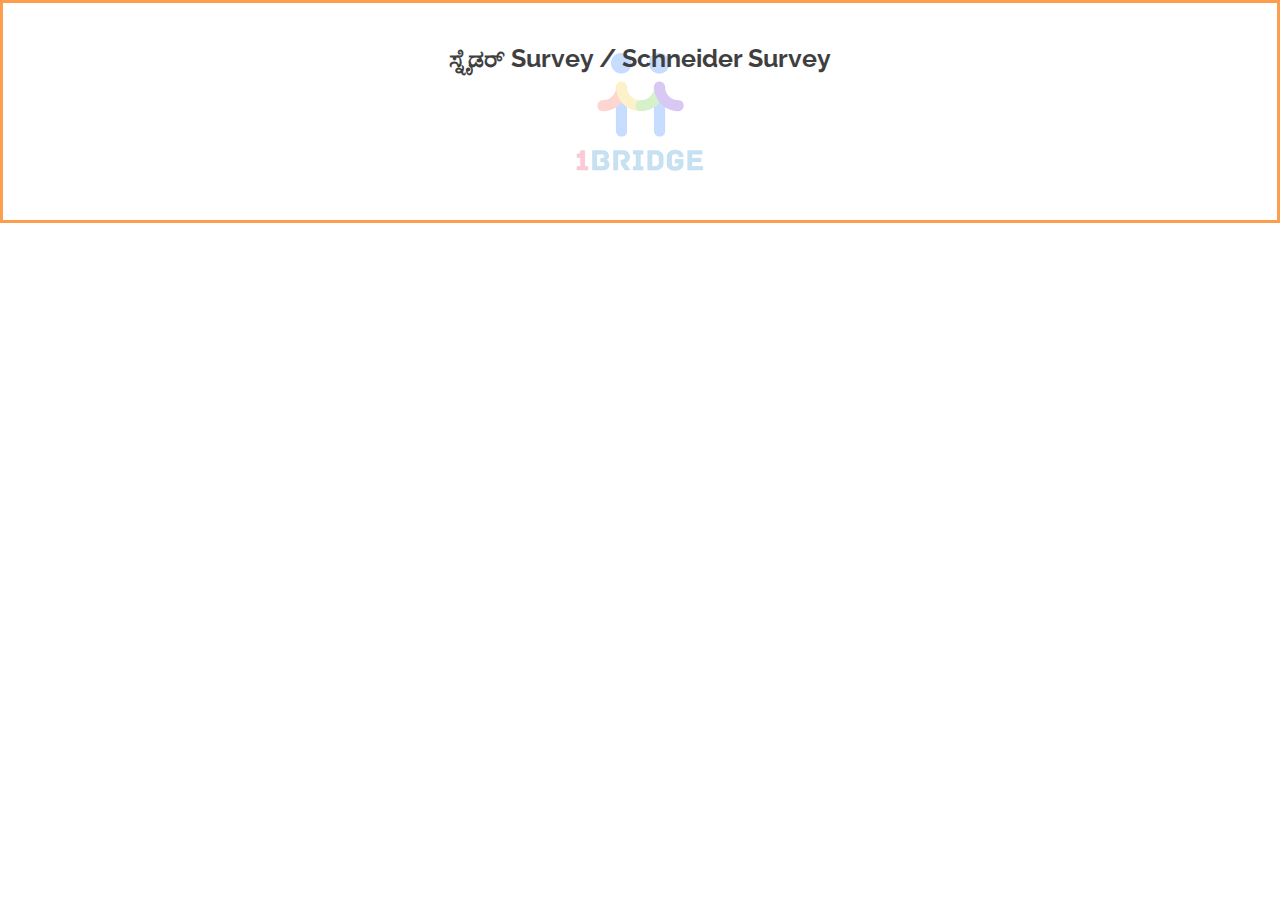
==== academy3.html @ 53197778 "added schneider training part" ====
<!doctype html>
<html>
   <head>
      <meta charset="UTF-8">
      <meta name="viewport" content="width=device-width, height=device-height, initial-scale=1.0, user-scalable=no">
      <meta name="apple-mobile-web-app-capable" content="yes" />
      <link href="https://fonts.googleapis.com/css?family=Playfair+Display:400,700,400italic,700italic%7CRaleway:300,500,800%7CSource+Sans+Pro:100,300,400,600,700,900%7CRoboto+Slab:300,400,700" rel="stylesheet" type="text/css" />
      <!-- Styles -->
      <link rel="stylesheet" href="css/slides.css" name="main-styles">
      <link href="https://calendly.com/assets/external/widget.css" rel="stylesheet">
      <!-- Scripts -->
      <script src="https://code.jquery.com/jquery-2.2.4.min.js" integrity="sha256-BbhdlvQf/xTY9gja0Dq3HiwQF8LaCRTXxZKRutelT44=" crossorigin="anonymous"></script>
      <script src="js/plugins.js" type="text/javascript" name="plugins"></script>
      <script src="js/slides.js" type="text/javascript" name="main-scripts"></script>
      <script src="https://calendly.com/assets/external/widget.js" type="text/javascript"></script>

      <!-- Page title -->
      <title>1Bridge</title>
   </head>
   <body>
      <a href="academy4.html">
         <div class="menu-block" style="background-image:url('assets/img/1bridge_logo.png');background-repeat: no-repeat; background-size: 170px; background-position: center;position: relative;border:3px; border-style:solid; border-color:#fd7e14; padding: 0em;">
            <div style="background-color: white;opacity: 0.7;position: absolute;top: 0px;bottom: 0px;left: 0px; right: 0px;"></div>
            <div style="color: black;font-style: bold;position: absolute;top: 0px;bottom: 0px;left: 0px; right: 0px;">
               <h3 style="text-align: center; margin-top: 40px; margin-left: 20px;margin-right: 20px;"><strong>ಸ್ನೈಡರ್ Survey / Schneider Survey</strong></h3>
            </div>
         </div>
      </a>
       <script type="text/javascript">
         function addHeights() {
            let w = window.innerHeight;
            let height = Math.floor(w/4)-8;
            $(".menu-block").height(height)
         }
         addHeights();
         $(window).resize(addHeights);
       </script>
   </body>
</html>
---- css/slides.css ----
.raleway {
  font-family:'Raleway', sans-serif !important;
}
.sourceSans {
  font-family:'Source Sans Pro', sans-serif !important;
}
.playfair {
  font-family:'Playfair Display', serif !important;
}
.georgia {
  font-family:'Georgia', serif !important;
}

.roboto {
  font-family:'Roboto Slab', sans-serif !important;
}

 /* RESET */
html,body,div,span,applet,object,iframe,h1,h2,h3,h4,h5,h6,p,blockquote,pre,a,abbr,acronym,address,big,cite,code,del,dfn,em,img,ins,kbd,q,s,samp,small,strike,strong,sub,sup,tt,var,b,u,i,center,dl,dt,dd,ol,ul,li,fieldset,form,label,legend,table,caption,tbody,tfoot,thead,tr,th,td,article,aside,canvas,details,embed,figure,figcaption,footer,header,hgroup,menu,nav,output,ruby,section,summary,time,mark,audio,video{border:0;vertical-align:baseline;margin:0;padding:0}article,aside,details,figcaption,figure,footer,header,hgroup,menu,nav,section{display:block}ol,ul,li{list-style:none}blockquote,q{quotes:none}blockquote:before,blockquote:after,q:before,q:after{content:none}table{border-collapse:collapse;border-spacing:0}b,strong{font-weight:700}html{position:static!important;top:0!important;box-sizing:border-box;}*,*:before,*:after{box-sizing:inherit;}

html{
  margin:0;
  padding:0;
  overflow: hidden;
  -webkit-backface-visibility: hidden;
}

body{
  position: absolute;
  width:100%;
  height:100%;
}

html, body {
	max-width:100%;
	overflow-x:hidden;
  -webkit-tap-highlight-color:rgba(0,0,0,0);
  -webkit-tap-highlight-color:transparent;
}

html.scrollable, 
html.scrollable body {
  overflow-y:auto;
  -webkit-overflow-scrolling: touch;
}

.table {
  display:table;
  width:100%;
  height:100%;
}

.cell {
  display:table-cell;
  text-align:center;
  vertical-align:middle;  
}

a {
  cursor:pointer;
}





/***
 *      __  __              
 *     |  \/  |     ( )      
 *     | \  / | __ _ _ _ __  
 *     | |\/| |/ _` | | '_ \ 
 *     | |  | | (_| | | | | |
 *     |_|  |_|\__,_|_|_| |_|
 *                           
 *                           
 */
.slides {
  color:#fff;
  fill:#fff;
  font-family:"Raleway";
  background:#111;
  
  -webkit-font-smoothing:antialiased;
  -webkit-user-select:none;
  -moz-user-select:none;
  -ms-user-select:none;
  user-select:none;
  
  text-rendering:optimizeSpeed;
  
  -webkit-transition:0.15s;
  transition:0.15s;
}

.safari.retina .slides {
  -webkit-font-smoothing:subpixel-antialiased;
}

.slides.bodyWhite {
  background:#fff;
}

a:hover {
  -webkit-transition:0.15s;
  transition:0.15s;
}

img {
   max-width:100%;
   display:inline-block;
}

img.rounded { border-radius:3px; }
 
svg {
  -webkit-transition:0.15s;
  transition:0.15s;
}

.slide.whiteSlide svg {
   fill:#303030;
}

.svgContainer,
.embedContainer {
  position:relative;
  width:100%;
  height:0;
  padding:0;
}

.svgContainer svg.scale,
.embedContainer .scale {
  position: absolute; 
  height: 100%; 
  width: 100%; 
  left: 0; 
  top: 0;
}


.strike {
    position: relative;
    display: inline-block;
}
.strike::before {
    content: '';
    border-bottom: 5px solid orange;
    width: 100%;
    position: absolute;
    right: 0;
    top: 50%;
}



.background video::-webkit-media-controls {
  display:none !important;
}

.scroll-x { overflow-x:scroll;}
.scroll-y { overflow-y:scroll;}
.scrollHidden { overflow:hidden;}

.light, .uppercase.light { font-weight:100 !important;}
.normal, .uppercase.normal { font-weight:normal !important;}
.italic { font-style:italic !important;}
.bold { font-weight:bold !important;}
.semiBold { font-weight:500 !important;}
.ultraBold, .uppercase.ultraBold { font-weight:900 !important;}

.top { vertical-align:top !important;}
.left { text-align:left !important;}
.right { text-align:right !important;}
.center { text-align:center !important;}
.middle { vertical-align:middle !important;}
.bottom { vertical-align:bottom !important;}

.block { display:block !important;}
.inlineBlock { display:inline-block !important;}
.inline { display:inline !important;}
.relative { position:relative !important;}
.absolute { position:absolute !important;}
.fixed { position:fixed !important;}
.wide { width:100% !important;}
.nowrap { white-space:nowrap;}

.crop { margin:0 !important;}
.cropBottom { margin-bottom:0 !important;}
.cropTop { margin-top:0 !important;}
.cropLeft, .trim { margin-left:0 !important;}
.cropRight, .trim { margin-right:0 !important;}

.opacity-0 { opacity:0.1 !important;}
.opacity-1 { opacity:0.1 !important;}
.opacity-2 { opacity:0.2 !important;}
.opacity-3 { opacity:0.3 !important;}
.opacity-4 { opacity:0.4 !important;}
.opacity-5 { opacity:0.5 !important;}
.opacity-6 { opacity:0.6 !important;}
.opacity-7 { opacity:0.7 !important;}
.opacity-8 { opacity:0.8 !important;}
.opacity-9 { opacity:0.9 !important;}
.opaque { opacity:1 !important;}

.height-0 { height:0 !important;}
.height-1 { height:10vh !important;}
.height-2 { height:20vh !important;}
.height-3 { height:30vh !important;}
.height-4 { height:40vh !important;}
.height-5 { height:50vh !important;}
.height-6 { height:60vh !important;}
.height-7 { height:70vh !important;}
.height-8 { height:80vh !important;}
.height-9 { height:90vh !important;}
.height-10 { height:100vh !important;}

.padding-top-0 { padding-top:0px !important;}          .padding-right-0 { padding-right:10px !important;}
.padding-top-1 { padding-top:10px !important;}         .padding-right-1 { padding-right:10px !important;}
.padding-top-2 { padding-top:20px !important;}         .padding-right-2 { padding-right:20px !important;}
.padding-top-3 { padding-top:30px !important;}         .padding-right-3 { padding-right:30px !important;}
.padding-top-4 { padding-top:40px !important;}         .padding-right-4 { padding-right:40px !important;}
.padding-top-5 { padding-top:50px !important;}         .padding-right-5 { padding-right:50px !important;}
.padding-top-6 { padding-top:60px !important;}         .padding-right-6 { padding-right:60px !important;}
.padding-top-7 { padding-top:70px !important;}         .padding-right-7 { padding-right:70px !important;}
.padding-top-8 { padding-top:80px !important;}         .padding-right-8 { padding-right:80px !important;}
.padding-top-9 { padding-top:90px !important;}         .padding-right-9 { padding-right:90px !important;}
.padding-top-10 { padding-top:100px !important;}       .padding-right-10 { padding-right:100px !important;}

.padding-bottom-0 { padding-bottom:10px !important;}   .padding-left-0 { padding-left:0px !important;}
.padding-bottom-1 { padding-bottom:10px !important;}   .padding-left-1 { padding-left:10px !important;}
.padding-bottom-2 { padding-bottom:20px !important;}   .padding-left-2 { padding-left:20px !important;}
.padding-bottom-3 { padding-bottom:30px !important;}   .padding-left-3 { padding-left:30px !important;}
.padding-bottom-4 { padding-bottom:40px !important;}   .padding-left-4 { padding-left:40px !important;}
.padding-bottom-5 { padding-bottom:50px !important;}   .padding-left-5 { padding-left:50px !important;}
.padding-bottom-6 { padding-bottom:60px !important;}   .padding-left-6 { padding-left:60px !important;}
.padding-bottom-7 { padding-bottom:70px !important;}   .padding-left-7 { padding-left:70px !important;}
.padding-bottom-8 { padding-bottom:80px !important;}   .padding-left-8 { padding-left:80px !important;}
.padding-bottom-9 { padding-bottom:90px !important;}   .padding-left-9 { padding-left:90px !important;}
.padding-bottom-10 { padding-bottom:100px !important;} .padding-left-10 { padding-left:100px !important;}

.margin-top-0 { margin-top:0px !important;}            .margin-right-0 { margin-right:10px !important;}
.margin-top-1 { margin-top:10px !important;}           .margin-right-1 { margin-right:10px !important;}
.margin-top-2 { margin-top:20px !important;}           .margin-right-2 { margin-right:20px !important;}
.margin-top-3 { margin-top:30px !important;}           .margin-right-3 { margin-right:30px !important;}
.margin-top-4 { margin-top:40px !important;}           .margin-right-4 { margin-right:40px !important;}
.margin-top-5 { margin-top:50px !important;}           .margin-right-5 { margin-right:50px !important;}
.margin-top-6 { margin-top:60px !important;}           .margin-right-6 { margin-right:60px !important;}
.margin-top-7 { margin-top:70px !important;}           .margin-right-7 { margin-right:70px !important;}
.margin-top-8 { margin-top:80px !important;}           .margin-right-8 { margin-right:80px !important;}
.margin-top-9 { margin-top:90px !important;}           .margin-right-9 { margin-right:90px !important;}
.margin-top-10 { margin-top:100px !important;}         .margin-right-10 { margin-right:100px !important;} 

.margin-bottom-0 { margin-bottom:10px !important;}     .margin-left-0 { margin-left:0px !important;}
.margin-bottom-1 { margin-bottom:10px !important;}     .margin-left-1 { margin-left:10px !important;}
.margin-bottom-2 { margin-bottom:20px !important;}     .margin-left-2 { margin-left:20px !important;}
.margin-bottom-3 { margin-bottom:30px !important;}     .margin-left-3 { margin-left:30px !important;}
.margin-bottom-4 { margin-bottom:40px !important;}     .margin-left-4 { margin-left:40px !important;}
.margin-bottom-5 { margin-bottom:50px !important;}     .margin-left-5 { margin-left:50px !important;}
.margin-bottom-6 { margin-bottom:60px !important;}     .margin-left-6 { margin-left:60px !important;}
.margin-bottom-7 { margin-bottom:70px !important;}     .margin-left-7 { margin-left:70px !important;}
.margin-bottom-8 { margin-bottom:80px !important;}     .margin-left-8 { margin-left:80px !important;}
.margin-bottom-9 { margin-bottom:90px !important;}     .margin-left-9 { margin-left:90px !important;}
.margin-bottom-10 { margin-bottom:100px !important;}   .margin-left-10 { margin-left:100px !important;}

.space { padding:0 20px;}
.pointer { cursor:pointer;}
.disableClick { pointer-events:none; }
.cover { background-size:cover !important;}
.noSelect,.noSelect * { -webkit-touch-callout:none!important; -webkit-user-select:none!important; -khtml-user-select:none!important; -moz-user-select:none!important; -ms-user-select:none!important; user-select:none!important;}
.selectable,.selectable * { -webkit-touch-callout:auto!important; -webkit-user-select:auto!important; -khtml-user-select:auto!important; -moz-user-select:auto!important; -ms-user-select:auto!important; user-select:auto!important;}
.clearBoth:after { content: ""; clear: both; display: table;}


/* typography */
a {
  color:inherit;  
  text-decoration:none;
  -webkit-transition:0.35s;
  transition:0.35s;
}

a:hover {
  opacity:0.75;
}

h1, 
.h1 {
  font-family:"Roboto Slab", sans-serif;
  font-size:100px;
  line-height:1.05;  
  letter-spacing: normal;
  font-weight:400;
	margin-bottom:18px;
  margin-left:-0.05em;
}

h1.mega,
.h1.mega {
  font-size:160px;
  margin-bottom:50px;
	letter-spacing: -0.025em;
}

h1.huge,
.h1.huge {
  font-size:120px;
  margin-bottom:80px;
  padding-bottom: 20px;
  letter-spacing:normal;
}

h1.small, 
.h1.small {
  font-size:60px;  
}

h1.micro, 
.h1.micro {
  font-size:40px;  
}

h2, 
.h2 {
  font-size:35px;
  text-transform:uppercase;
  line-height:1.17;
  letter-spacing:0.2em;
  font-weight:700;
  margin-bottom:20px;
}

h2.small, 
.h2.small {
  font-size:23px;
}

h2.micro, 
.h2.micro {
  font-size:19px;
}

h2.huge, 
.h2.huge {
  font-size:45px;
}

h3, 
.h3 {
  font-size:25px;
  font-family:"Raleway";
  margin-bottom:10px;
  font-weight:600;
  margin-left:-0.01em;
}

h3.large, 
.h3.large {
  font-size:32px;
}

h3.little, 
.h3.little {
  font-size:22px;
}

h3.small, 
.h3.small {
  font-size:19px;
}

h3.micro, 
.h3.micro {
  font-size:16px;
}

h3 + h1, 
.h3 + .h1 {
   margin-top:30px  
}

h3.uppercase, 
.h3.uppercase {
  font-size:19px;
}

h3.small.uppercase, 
.h3.small.uppercase {
   font-size:13px;
}

h1 + h3, 
.h1 + .h3 {
  margin-top:45px;  
}

h4, 
.h4 {
  font-size:22px;
  font-family:"Raleway";
  margin-bottom:10px;
  font-weight:600;
}

h4.micro, 
.h4.micro {
  font-size:12px;
}

h5, 
.h5 {
  font-size:19px;
  font-family:"Raleway";
  font-weight:600;
  margin-bottom:3px;
}

h4.small, 
.h4.small {
  font-size:17px;
  margin-bottom:0.5em;
}

h5.small, 
.h5.small {
  font-size:14px;
  margin-bottom:0.5em;
}

p {
  font-family:'Source Sans Pro', sans-serif;
  font-size:26px;
  line-height:1.385;
  margin-bottom:30px;
  opacity:0.8;
}

p.hero {
  font-size:36px;
  line-height:1.2;
  letter-spacing:-1px;
  font-weight:100;
}

p.large {
   font-size:30px;
   line-height:1.25;
   letter-spacing:-1px;
   font-weight:400;  
}

p.small {
  font-size:22px;
  line-height:1.22727273;
  margin-bottom:20px;
}

p.tiny {
  font-size:17px;
  line-height:1.29441;
  letter-spacing:0.5px;
  margin-bottom:20px;
}

p.micro,
p.mirco /* sorry folks */ {
  font-size:14px;
  line-height:1.22727273;
  margin-bottom:20px;
  margin-top:2px;
  text-align:right;
}

p:not(.hero) + p {
  margin-top:-20px;
}

p + h2,
p + .h2 {
  margin-top:60px;
}

small {
  font-size:17px;
  line-height:1.3;  
}

small.small {
   font-size:14px;
   line-height:1.28;
}

.uppercase {
  text-transform:uppercase !important;
  letter-spacing:0.15em !important;
  text-indent:0.1em !important; /* neat */
  font-weight:600 !important;
}

@media screen and (max-width:767px) {
  
  h1,
  .h1 { 
    font-size:50px;
  }
  
  h1.mega, 
  .h1.mega {
    font-size:70px;
  }
  
  h1.huge, 
  .h1.huge {
    font-size:60px;
  }
  
  h1.small,
  .h1.small {
    font-size:40px;
  }
  
  .mobileCrop { margin:0 !important;}
  .mobileCropBottom { margin-bottom:0 !important;}
  .mobileCropTop { margin-top:0 !important;}
  .mobileCropLeft { margin-left:0 !important;}
  .mobileCropRight { margin-right:0 !important;}
}


@media screen and (max-width:320px) {
  h1.huge, 
  .h1.huge {
    font-size:50px;
  }
}


/* buttons */
.button {
  font-family:"Source Sans Pro";
  display:inline-block;
  border-radius:3px;
  padding:12px 22px;
  color:#fff;
  border:none;
  outline:none;
  text-decoration:none;
  background:#303030;
  font-size:22px;
  font-weight:500;
  vertical-align:top;
  cursor:pointer;
  overflow:hidden;
  -webkit-backface-visibility: hidden;
  position:relative;
  white-space:nowrap;
  -webkit-transform:translate3d(0, 0, 0);
  transform:translate3d(0, 0, 0);
  -webkit-box-shadow:inset 0 -100px 0 rgba(41,41,41,0);
  box-shadow:inset 0 -100px 0 rgba(41,41,41,0);
  -webkit-appearance:none;
  margin-bottom:20px;
  
  -webkit-user-select:none !important;
  -moz-user-select:none !important;
  -ms-user-select:none !important;
  user-select:none !important;  
  
  -webkit-transition:0.25s;
  transition:0.25s;
}

.slide .button {
  margin-left:7px;
  margin-right:7px;
}


  .button.small {
    font-size:20px;
  }
  
  .button.empty {
    padding:0 !important;
    border-radius:0 !important;
    background-color:transparent !important;
    font-size:0 !important;
    margin:0;
  }
  
  .button.hollow {
    padding:0 !important;
    border-radius:0 !important;
    background-color:transparent !important;
    font-size:0 !important;
  }
  
  .button.shade:after {
    content:"";
    position:absolute;
    top:0;
    left:0;
    width:100%;
    height:100%;
    background:#292929;
    opacity:0;
    -webkit-transition:0.25s;
    transition:0.25s;
  }
  .button.shade:hover:after {
    opacity:0.15;
  }
  .button.shade:active:after {
    opacity:0.2;
  }
  
  .slide.whiteSlide .button.white {
    -webkit-box-shadow: 0 0 0 1px rgba(41,41,41,0.2) inset, inset 0 -100px 0 rgba(41,41,41,0);
    box-shadow: 0 0 0 1px rgba(41,41,41,0.2) inset, inset 0 -100px 0 rgba(41,41,41,0);
  }
  
  .slide.whiteSlide .button.white:hover {
    -webkit-box-shadow: 0 0 0 1px rgba(41,41,41,0) inset, inset 0 -100px 0 rgba(41, 41, 41, 0.06), 0 4px 6px 0 rgba(0, 0, 0, 0.1),0 1px 10px 0 rgba(0, 0, 0, 0.06),0 2px 4px -1px rgba(0, 0, 0, 0.18);
    box-shadow: 0 0 0 1px rgba(41,41,41,0) inset, inset 0 -100px 0 rgba(41, 41, 41, 0.06), 0 4px 6px 0 rgba(0, 0, 0, 0.1),0 1px 10px 0 rgba(0, 0, 0, 0.06),0 2px 4px -1px rgba(0, 0, 0, 0.18);
  }
  

.button:hover {
  -webkit-transition:0.25s !important;
  transition:0.25s !important;
  opacity:1;
  -webkit-box-shadow:inset 0 -100px 0 rgba(41,41,41,0.15), 0 4px 6px 0 rgba(0,0,0,.1),0 1px 10px 0 rgba(0,0,0,.1),0 2px 4px -1px rgba(0,0,0,.1);
  box-shadow:inset 0 -100px 0 rgba(41,41,41,0.15), 0 4px 6px 0 rgba(0,0,0,.1),0 1px 10px 0 rgba(0,0,0,.1),0 2px 4px -1px rgba(0,0,0,.1);
}

.button:active {
  transition:-webkit-transform 0.25s, opacity 0.25s, position 0s !important;
  -webkit-transition:-webkit-transform 0.25s, opacity 0.25s, top 0.25s !important;
  -webkit-box-shadow:inset 0 -100px 0 rgba(0,0,0,0.2), 0 3px 6px 0 rgba(0,0,0,.1),0 0px 10px 0 rgba(0,0,0,.1),0 1px 4px -1px rgba(0,0,0,.1);
  box-shadow:inset 0 -100px 0 rgba(0,0,0,0.2), 0 3px 6px 0 rgba(0,0,0,.1),0 0px 10px 0 rgba(0,0,0,.1),0 1px 4px -1px rgba(0,0,0,.1);
  top:1px;
}

.button.play {
  width:100px;
  height:100px;
  border-radius:50%;
  padding:35px;
  margin-left:0px;
  margin-right:0px;
}

.button.play:hover {
  -webkit-transform:scale(1.05);
  transform:scale(1.05);  
}

.button.play svg {
  fill:#fff;
  width:30px;
  height:30px;  
}

.button.play.small {
  width:60px;
  height:60px;
  border-radius:50%;
  padding:21px;
}

.button.play.small svg {
  fill:#fff;
  width:18px;
  height:18px;  
}

.lowercase {
  text-transform:lowercase;
  letter-spacing:0em;
  font-weight:300;
}

.button.uppercase {
  font-size:17px;
  font-weight:700;
  padding-top:15px;
  padding-bottom:15px;
}

.button.uppercase.small {
  font-size:15px;
  padding-left:20px; 
  padding-right:20px;  
}

.button.stroke {
  border: 2px solid;
  background-color: transparent !important;
  padding-top: 10px;
  padding-bottom: 10px;
}

.button.stroke.uppercase {
  padding-top: 13px;
  padding-bottom: 13px;
}

.slide.whiteSlide .button.stroke {
  color:#303030 !important;
  background:transparent !important;
}

.button.stroke:hover {
  -webkit-box-shadow: inset 0 -100px 0 rgba(41,41,41,0.05), 0 4px 6px 0 rgba(0,0,0,.1),0 1px 10px 0 rgba(0,0,0,.1),0 2px 4px -1px rgba(0,0,0,.1);
  box-shadow: inset 0 -100px 0 rgba(41,41,41,0.05), 0 4px 6px 0 rgba(0,0,0,.1),0 1px 10px 0 rgba(0,0,0,.1),0 2px 4px -1px rgba(0,0,0,.1);
}

.button.actionButton svg,
.button svg {
  width:22px;
  height:22px;
  fill:#fff !important;
}

/* fix safari */
.button.actionButton svg,
.button.actionButton svg *,
.button svg,
.button svg * {
  pointer-events:none !important;
}

.round {
  border-radius:40px !important;
  padding-left:25px !important;
  padding-right:25px !important;
}

.rectangular {
   border-radius:0px !important;
}

.roundButton {
  border-radius:50px;
  height:50px;
  width:50px;
  padding:14px;
  margin:5px;
}

.dribbbleButton {
  
  fill:#pink;
  border-radius:50px;
  height:50px;
  width:50px;
  padding:14px;
  margin:5px;
}

@media screen and (max-width:320px) {
  .button.uppercase,
  .uppercase {
    letter-spacing:0.07em;
  }
}


/* stuff */
.disableSelect,
.disableSelect * {
  -webkit-user-select:none !important;
  -moz-user-select:none !important;
  -ms-user-select:none !important;
  user-select:none !important;  
}

.enableSelect,
.enableSelect * {
  -webkit-user-select:auto !important;
  -moz-user-select:auto !important;
  -ms-user-select:auto !important;
  user-select:auto !important;  
}



.dots { font-size:0;}

.dot {
  padding:8px;
  display:inline-block;
}

.dot:after {
  content:"";
  display:inline-block;
  width:6px;
  height:6px;
  background:#fff;
  border-radius:50%;
  opacity:0.5;
  -webkit-transition:0.25s;
  transition:0.25s;
}

.dots.big .dot:after {
   width:14px;
   height:14px;  
}

.slide.whiteSlide .dot:after {
   background:#303030;  
}

.dot:hover:after {
  -webkit-transform:scale(1.33333);
  transform:scale(1.333333);
  opacity:1;
}

.dot:active:after,
.dot.selected:after {
  opacity:1;
  -webkit-transform:scale(1);
  transform:scale(1);
}

.tabs {
  border-radius:4px;
  border:1px solid #fff;  
  color:#fff;
  max-width:260px;
}

.tabs li {
  border:1px solid #fff;
  padding:20px 20px;
  letter-spacing:3px;
  font-size:15px;
  -webkit-transition:0.15s;
  transition:0.15s;
}

.tabs li:first-child {
  border-radius:3px 3px 0 0;  
}

.tabs li:last-child {
  border-radius:0 0 3px 3px;  
}

.tabs li.selected {
  background:#fff;
  color:#303030;
}

.whiteSlide .tabs,
.whiteSlide .tabs li {
  border:1px solid #303030;
  color:#303030;
}

.whiteSlide .tabs li.selected {
  background:#303030;
  color:#fff;
}

.links li {
  font-size:17px;
  letter-spacing:0;
  padding:4px 0;
}

.address {
  letter-spacing:-1.5px;
  font-size:30px;
  line-height:1.1666;  
}

.price {
  font-size:150px;
  line-height:1.26;
  margin-bottom:30px;
  font-weight:700;
  letter-spacing:-0.02em;
}

.currency {
  font-size: 70px;
  vertical-align: super;
  padding-right: 15px;
  margin-left: -20px;
}

.social-circles {
  font-size:0;
}

.social-circles li {
  display:inline-block;
}

.social-circles li svg {
  width:22px;
  height:22px;
  fill:#fff;  
}



/* forms */
form {
  font-size:0; 
  margin-top:-5px;  
}

form input[type="text"],
form input[type="name"],
form input[type="email"],
form input[type="password"],
form input[type="tel"],
form textarea {
  background:#fff;
  padding:13px 19px 14px;
  font-family:"Source Sans Pro", sans-serif;
  border:none;
  font-size:18px;
  color:#242424;
  outline:none;
  border-radius:3px;
  width:100%;
  max-width:230px;
  font-weight:600;
  
  -webkit-appearance:none;
  -moz-appearance:none;
  appearance:none;
}


  .slide.whiteSlide form input[type="text"],
  .slide.whiteSlide form input[type="name"],
  .slide.whiteSlide form input[type="email"],
  .slide.whiteSlide form input[type="password"],
  .slide.whiteSlide form input[type="tel"],
  .slide.whiteSlide form textarea {
    -webkit-box-shadow: 0 0 0 1px rgba(41,41,41,0.2) inset;
    box-shadow: 0 0 0 1px rgba(41,41,41,0.2) inset;
    border-radius:4px;
  }

form input[type="text"].wide,
form input[type="name"].wide,
form input[type="email"].wide,
form input[type="password"].wide,
form textarea.wide {
  max-width:100%;
  margin-left:0;
  margin-right:0;
}


form textarea {
  max-height:200px;
  max-width:100%;
  min-height:130px;
}


form textarea.round {
  border-radius:15px !important;
}


form input[type="text"],
form input[type="name"],
form input[type="email"],
form input[type="password"],
form input[type="tel"],
form textarea,
form input.button {
  margin:5px;
}

form input.stroke,
form textarea.stroke {
    -webkit-box-shadow: 0 0 0 1px rgba(41,41,41,0.2) inset;
    box-shadow: 0 0 0 1px rgba(41,41,41,0.2) inset;
}

form.wide input,
form.wide textarea {
  width:100%;
  margin:8px 0;
}


form.center input,
form.center textarea {
  text-align:center;
}

form label {
  display:block;
  margin-top:20px;
  margin-bottom:5px;
}

form > label:first-of-type {
  margin-top:10px;
}

form label.uppercase {
  font-size:14px;
}

@media screen and (max-width:767px) {
  
  form input,
  form textarea {
    margin-left:auto !important;
    margin-right:auto !important;
    width:100%;
    max-width:350px !important;
    display:block !important;
  }
  
  form label {
	  margin-top: 30px;
  }
}






/* COLORS BY (C) Google Meterial Design */

.white { background-color:#fff!important; color:#303030!important;} .button.white svg { fill:#303030 !important;}
.black { background-color:#303030!important; color:#fff!important;} .button.black svg { fill:#fff !important;}
.red { background-color:#F44336!important; color:#fff!important;}
.pink { background-color:#E91E63!important; color:#fff!important;}
.purple { background-color:#9C27B0!important; color:#fff!important;}
.deepPurple { background-color:#673AB7!important; color:#fff!important;}
.indigo { background-color:#3F51B5!important; color:#fff!important;}
.blue { background-color:#2196F3!important; color:#fff!important;}
.cyan { background-color:#00BCD4!important; color:#fff!important;}
.teal { background-color:#009688!important; color:#fff!important;}
.green { background-color:#4CAF50!important; color:#fff!important;}
.lightGreen { background-color:#8BC34A!important; color:#fff!important;}
.lime { background-color:#CDDC39!important; color:#303030!important;}
.yellow { background-color:#FFEB3B!important; color:#303030!important;}
.amber { background-color:#FFC107!important; color:#fff!important;}
.orange { background-color:#FF9800!important; color:#fff!important;}
.deepOrange { background-color:#FF5722!important; color:#fff!important;}
.brown { background-color:#795548!important; color:#fff!important;}
.grey, .gray { background-color:#9E9E9E!important; color:#fff!important;}
.blueGrey, .blueGray { background-color:#607D8B!important; color:#fff!important;}

.textWhite { color:#fff !important;}
.textBlack { color:#303030 !important;}
.textRed { color:#F44336!important;}
.textPink { color:#E91E63!important;}
.textPurple { color:#9C27B0!important;}
.textDeepPurple { color:#673AB7!important;}
.textIndigo { color:#3F51B5!important;}
.textBlue { color:#2196F3!important;}
.textCyan { color:#00BCD4!important;}
.textTeal { color:#009688!important;}
.textGreen { color:#4CAF50!important;}
.textLightGreen { color:#8BC34A!important;}
.textLime { color:#CDDC39!important;}
.textYellow { color:#FFEB3B!important;}
.textAmber { color:#FFC107!important;}
.textOrange { color:#FF9800!important;}
.textDeepOrange { color:#FF5722!important;}
.textBrown { color:#795548!important;}
.textGrey, .textGray { color:#9E9E9E!important;}
.textBlueGrey, .textBlueGray { color:#607D8B!important;}

/* social colors */
.facebook { background:#3b5998;}
.twitter { background:#55acee;}
.googlePlus { background:#DD4330;}
.stumbleupon { background:#eb4924;}
.linkedin { background:#0077b5;}
.pinterest { background:#cc2127;}
.dribbble {background:#ea4c89}
.instagram {background:#f56040}

.nextSlide,
.prevSlide {
  cursor:pointer;  
}
.nextSlide:hover,
.prevSlide:hover {
  -webkit-transition:0.15s;
  transition:0.15s;
}
.nextSlide:active,
.prevSlide:active {
  opacity:0.75;
}

.firstSlide .prevSlide,
.lastSlide .nextSlide {
  opacity:0.4;
  pointer-events:none;
}

.firstSlide.lastSlide .prevSlide,
.firstSlide.lastSlide .nextSlide {
  opacity:0;
}


.firstSlide .panel.bottom .nextSlide svg {
   -webkit-animation: animateArrow 4s infinite;
   animation: animateArrow 4s infinite;
}

@-webkit-keyframes animateArrow {
  80% { -webkit-transform:translateY(0px); transform:translateY(0px); }
  90% { -webkit-transform:translateY(10px); transform:translateY(10px); }
  100% { -webkit-transform:translateY(0px); transform:translateY(0px); }
}

@keyframes animateArrow {
  80% { transform:translateY(0px); }
  90% { transform:translateY(10px); }
  100% { transform:translateY(0px); }
}






/***
 *       _____ _       _          
 *      / ___/| ( )   | |         
 *     | (___ | |_  __| | ___ ____ 
 *      \___ \| | |/ _` |/ _ / __/
 *      ____) | | | (_| |  __\__ \
 *     /_____/|_|_|\__,_|\___/___/
 *                                
 *                                
 */
.slide {
  position:fixed;
  width:100%;
  height:100%;
  background:#303030;
  color:#fff;
  z-index:10;
  overflow:hidden;
  /* visibility:hidden; */
}

.slide.active {
	/* visibility:visible; */ 
  -webkit-transform-style:preserve-3d;
  -webkit-backface-visibility:hidden;
  -moz-backface-visibility:   hidden;
  -ms-backface-visibility:    hidden;
}

.mobile .slide {
  visibility:hidden;
}

.mobile .slide.active {
  visibility:visible;
}

.content {
  overflow:hidden;
  position:absolute;
  top:0;
  left:0;
  width:100%;
  height:100%;
  z-index:100;
  -webkit-overflow-scrolling:touch;
}

.content.scrollBar {
  overflow-y:auto;
}

.windows .defaultScroll .content {
  overflow:auto;
  overflow-x:hidden;
}

.mobile .content {
  overflow:auto;
  overflow-x:hidden;
  -webkit-overflow-scrolling:touch;
}

/* Background Fade */
.fade .content   { background:rgba(17,19,20,0.6); outline:2px solid rgba(17,19,20,0.6); } /*default*/
.fade-1 .content { background:rgba(17,19,20,0.1); outline:2px solid rgba(17,19,20,0.1); }
.fade-2 .content { background:rgba(17,19,20,0.2); outline:2px solid rgba(17,19,20,0.2); }
.fade-3 .content { background:rgba(17,19,20,0.3); outline:2px solid rgba(17,19,20,0.3); }
.fade-4 .content { background:rgba(17,19,20,0.4); outline:2px solid rgba(17,19,20,0.4); }
.fade-5 .content { background:rgba(17,19,20,0.5); outline:2px solid rgba(17,19,20,0.5); }
.fade-6 .content { background:rgba(17,19,20,0.6); outline:2px solid rgba(17,19,20,0.6); }
.fade-7 .content { background:rgba(17,19,20,0.7); outline:2px solid rgba(17,19,20,0.7); }
.fade-8 .content { background:rgba(17,19,20,0.8); outline:2px solid rgba(17,19,20,0.8); }
.fade-9 .content { background:rgba(17,19,20,0.9); outline:2px solid rgba(17,19,20,0.9); }

.whiteSlide.fade .content { 
  background:rgba(255,255,255,0.9);
}


body .slide.whiteSlide {
  color:#303030;
  background:white;
}

.container {
  display:table;
  table-layout:fixed;
  position:relative;
  width:100%;
  height:100%;
}

.wrap {
  display:table-cell;
  text-align:center;
  vertical-align:middle;
  cursor:default;
}
.wrap2 {
  display:table-cell;
  text-align:center;
  padding-top:7%;
  vertical-align:top;
  cursor:default;
}

.wrap:not(.noSpaces),
.spaceWrap {
  padding:calc(5.56% + 50px) calc(8% + 15px);
}

.wrap * {
  -webkit-user-select:text;
  -moz-user-select:text;
  -ms-user-select:text;
  user-select:text; 
}
 
.slide .background,
.popup .background {
  position:absolute;
  top:0;
  left:0;
  width:100%;
  height:100%;
  background-position:center;
  background-size:cover;
  -webkit-backface-visibility:hidden;
  backface-visibility:hidden;
}


/* Grid */
.grid {
  margin-left:-2%;
  margin-right:-2%;
}

.grid.fixedSpaces {
  margin-left:-15px;
  margin-right:-15px;
}

.grid.noSpaces {
  margin-left:0;
  margin-right:0;
}

.grid + .grid {
  margin-top:20px;
}

.grid:after {
  content:"";
  display:table;
  clear:both;
}

.col-1-12 { max-width:	8.333333333%;}
.col-2-12 { max-width:	16.66666667%;}
.col-3-12 { max-width:	25%;}
.col-4-12 { max-width:	33.33333333%;}
.col-5-12 { max-width:	41.66666667%;}
.col-6-12 { max-width:	50%;}
.col-7-12 { max-width:	58.33333333%;}
.col-8-12 { max-width:	66.66666667%;}
.col-9-12 { max-width:	75%;}
.col-10-12 { max-width:	83.33333333%;}
.col-11-12 { max-width:	91.66666667%;}
.col-12-12 { max-width:	100%;}


@media screen and (max-width:767px) {
  .grid.later > .fab-col-1-12 { max-width:	8.333333333% !important }
  .grid.later > .fab-col-2-12 { max-width:	16.66666667% !important;}
  .grid.later > .fab-col-3-12 { max-width:	25% !important;}
  .grid.later > .fab-col-4-12 { max-width:	33.33333333% !important;}
  .grid.later > .fab-col-5-12 { max-width:	41.66666667% !important;}
  .grid.later > .fab-col-6-12 { max-width:	50% !important;}
  .grid.later > .fab-col-7-12 { max-width:	58.33333333% !important;}
  .grid.later > .fab-col-8-12 { max-width:	66.66666667% !important;}
  .grid.later > .fab-col-9-12 { max-width:	75% !important;}
  .grid.later > .fab-col-10-12 { max-width:	83.33333333% !important;}
  .grid.later > .fab-col-11-12 { max-width:	91.66666667% !important;}
  .grid.later > .fab-col-12-12 { max-width:	100% !important;}
}

@media screen and (max-width:1023px) {
  .grid:not(.later) > .fab-col-1-12 { max-width:	8.333333333% !important }
  .grid:not(.later) > .fab-col-2-12 { max-width:	16.66666667% !important;}
  .grid:not(.later) > .fab-col-3-12 { max-width:	25% !important;}
  .grid:not(.later) > .fab-col-4-12 { max-width:	33.33333333% !important;}
  .grid:not(.later) > .fab-col-5-12 { max-width:	41.66666667% !important;}
  .grid:not(.later) > .fab-col-6-12 { max-width:	50% !important;}
  .grid:not(.later) > .fab-col-7-12 { max-width:	58.33333333% !important;}
  .grid:not(.later) > .fab-col-8-12 { max-width:	66.66666667% !important;}
  .grid:not(.later) > .fab-col-9-12 { max-width:	75% !important;}
  .grid:not(.later) > .fab-col-10-12 { max-width:	83.33333333% !important;}
  .grid:not(.later) > .fab-col-11-12 { max-width:	91.66666667% !important;}
  .grid:not(.later) > .fab-col-12-12 { max-width:	100% !important;}
}

.grid [class*='col-'] {
  display:block;
  width:100%;
  padding-left:2%;
  padding-right:2%;
  float:left;
}

.grid.fixedSpaces [class*='col-'] {
  padding-left:15px;
  padding-right:15px;
}

.grid.noSpaces [class*='col-'] {
  padding-left:0;
  padding-right:0;
}

.fix-1-12 { max-width:	70px !important;}
.fix-2-12 { max-width:	164px !important;}
.fix-3-12 { max-width:	258px !important;}
.fix-4-12 { max-width:	354px !important;}
.fix-5-12 { max-width:	448px !important;}
.fix-6-12 { max-width:	544px !important;}
.fix-7-12 { max-width:	640px !important;}
.fix-8-12 { max-width:	734px !important;}
.fix-9-12 { max-width:	828px !important;}
.fix-10-12 { max-width:922px !important;}
.fix-11-12 { max-width:1018px !important;}
.fix-12-12 { max-width:1114px !important;}

[class*='fix-'] {
  width:100% !important;
  margin-left:auto !important;
  margin-right:auto !important;
  float:none;
}

.toLeft,
.toLeft[class*='fix-'],
.toLeft[class*='col-'] {
  margin-left:0 !important;
  margin-right:auto !important;
}

.toRight,
.toRight[class*='fix-'],
.toRight[class*='col-'] {
  margin-right:0 !important;
  margin-left:auto !important;
  float:right;
}

.toCenter,
.toCenter[class*='col-'] {
  margin-left:auto !important;
  margin-right:auto !important;
}

.popupTrigger,
.dropdownTrigger,
.sidebarTrigger {
  cursor:pointer;  
}

.shiftImage {
  margin-top:-15%;
  margin-bottom:-100%;
}

.shiftImageVertical {
  margin-right:-100%;
  max-width:none;
}



.slide.video .background {
  overflow:hidden;  
}

.slide.video .background video {
  position:absolute;
  top:50%;
  left:50%;
  min-width:100%;
  min-height:100%;
  width:auto;
  height:auto;
  z-index:-100;
  -webkit-transform:translateX(-50%) translateY(-50%);
  transform:translateX(-50%) translateY(-50%);
  background-size:cover;
}

.slide.video .background video::-webkit-media-controls-panel {
  display: none!important;
  -webkit-appearance: none;
}

.slide.video .background video::-webkit-media-controls-start-playback-button {
  display: none!important;
  -webkit-appearance: none
}

html:not(.mobile) .slide.video .background[style] {
   background:none !important;
}


.mobile .slide.video .background[style] video {
   display:none;  
}

.slide.whiteSlide .fade {
  background:rgba(255,255,255,0.85);
}

.videoThumbnail {
  cursor:pointer;
  position:relative;
  font-size:0;
  -webkit-box-shadow:0 32px 44px 0 rgba(0,0,0,0.6);
  box-shadow:0 32px 44px 0 rgba(0,0,0,0.6);
  overflow:hidden;
  line-height:0;
}

.shadow,
.button.empty.shadow:hover { 
  -webkit-box-shadow:0 32px 44px 0 rgba(0,0,0,0.6);
  box-shadow:0 32px 44px 0 rgba(0,0,0,0.6);
}

.slide.whiteSlide .videoThumbnail {  
  -webkit-box-shadow:none;
  box-shadow:none;
}

.noShadow {
  -webkit-box-shadow:none;
  box-shadow:none;
}

.videoThumbnail:after {
  content:"";
  position:absolute;
  top:0;
  left:0;
  height:100%;
  width:100%;
  background:url('../assets/svg/video-icon.svg') no-repeat;
  background-position:center center;
  -webkit-transition:0.5s;
  transition:0.5s;
}

.videoThumbnail:not(.noTint):hover:after {
  background-color:rgba(0,0,0,0.15);
}

.videoThumbnail:hover:after {
  -webkit-transform:scale(1.1);
  transform:scale(1.1);
  -webkit-transition:0.25s;
  transition:0.25s;
}

.videoThumbnail:active:after {
  opacity:0.8;
}

.videoThumbnail.small {
  max-width:200px;
  display:block;
  -webkit-box-shadow:0 9px 24px 0 rgba(0,0,0,0.6);
  box-shadow:0 9px 24px 0 rgba(0,0,0,0.6);
}

.videoThumbnail.small:after {
  background-size:44px;  
}

.pad {
  border-radius:20px;
  padding:6% 10%;
  border:4px solid #fff;
  color:#303030;
  background:#fff;
  overflow:hidden;
}

.pad.shadow {
   -webkit-box-shadow:0 25px 34px rgba(0, 0, 0, 0.09), 0 5px 20px rgba(0, 0, 0, 0.07), 0 0px 1px rgba(0, 0, 0, 0.12);
   box-shadow:0 25px 34px rgba(0, 0, 0, 0.09), 0 5px 20px rgba(0, 0, 0, 0.07), 0 0px 1px rgba(0, 0, 0, 0.12);
}

.pad.shadowHover {
  -webkit-transition:0.5s;
  transition:0.5s;
  -webkit-box-shadow:0 52px 64px rgba(0,0,0,0);
  box-shadow:0 52px 64px rgba(0,0,0,0);
}

.pad.shadowHover:hover {
   -webkit-box-shadow:0 52px 64px rgba(0,0,0,0.5);
   box-shadow:0 52px 64px rgba(0,0,0,0.5);
}

.pad.stroke {
  background:transparent;
  -webkit-transition:0.15s;
  transition:0.15s;
  color:#fff;
}

.pad.stroke:hover {
  background:#fff;
  color:#303030;
  -webkit-transition:0.15s;
  transition:0.15s;
}

.pad small {
  font-size:15px;
  line-height:1.45;
  margin:15px 0;
}

.quoteBubble {
  padding:3%;
  /*background:#fff;*/
  background-color:rgba(255, 255, 255, 0.7);
  font-size: 17px;
  color: #444444;
  position:relative;
  border-color:rgba(255, 255, 255, 0.7);
  border-radius:3px;
}

.quoteBubble:after {
  content: "";
  position: absolute;
  bottom: -13px;
  left: 5%;
  border-width: 13px 13px 0;
  border-style: solid;
  border-color: rgba(255, 255, 255, 0.7) transparent;
  display: block;
  width: 0;
}

.quoteName {
  padding-top:23px;
  padding-left:2%;
  padding-bottom:4%;
  text-transform:uppercase;
  font-size:15px;
  font-weight:500;
  letter-spacing: 0.08em;
}

.quoteTitle {
  text-transform:none;
  font-size:15px;
  font-weight:400;
  opacity:0.6;
  letter-spacing:0.02em;
}

.slide.whiteSlide .quoteBubble {
  background:#303030;
  color:#fff;
}

.slide.whiteSlide .quoteBubble:after {
  border-color: #303030 transparent;
  color:#fff;
}

.resizing .equalElement { 
  -webkit-transition:0s !important;
  transition:0s !important;
}
.hr {
   position:relative;
   height:1px;  
}

.hr.custom {
	background: rgba(244, 119, 0, 1);
	margin-top:60px;
	margin-bottom: 80px;}

.hr:after {
	content: "";
	position: absolute;
	bottom: 0;
	width: 100%;
	background: rgba(255, 255, 255, 0.2);
	height: 1px;
	left: 0;
	-webkit-transform: scaleX(3);
	transform: scaleX(3);
}


.slide.whiteSlide .hr:after {
	background: rgba(41,41,41,.05);
}


/* smaller that tablet landscape */
@media screen and (max-width:1023px) {
  .videoThumbnail {
    max-width:100%;
    width:100%;
  }
  
  .grid:not(.later) > [class*='col-'] {
    max-width:100% !important;
    width:100% !important;
  }
  
  .grid:not(.later) > [class*='col-'] .mobileLeft {
    text-align:left;  
  }
  
  .grid:not(.later) > [class*='col-'] .mobileRight {
    text-align:right;  
  }
  
  .grid:not(.later) > [class*='col-'] .pad {
     border:none;
     padding:10% 0 !important;
     border-radius:0;
     -webkit-transition:0s !important;
     transition:10s !important;
  }
  .grid:not(.later) > [class*='col-'] .pad:hover,
  .grid:not(.later) > [class*='col-'] .pad.stroke {
     background:inherit;
     color:inherit;
  }
  
  .shiftImage {
    margin-top:0 !important;
    margin-bottom:0 !important;
  }
  
  .shiftImageVertical {
    margin-right:0 !important;
    max-width:100% !important;
  }
}

/* phablet landscape and tablet portrait and smaller */
@media screen and (max-width:767px) {
  .grid.later > [class*='col-'] {
    max-width:100% !important;
    width:100% !important;
  }
  
  .grid.later > [class*='col-'] .mobileLeft {
    text-align:left;  
  }
  
  .grid.later > [class*='col-'] .mobileRight {
    text-align:right;  
  }
  .pad {
     background:inherit;
     color:inherit;
     border:none;
     padding:0 !important;
     overflow:inherit;
     border-radius:0;
     -webkit-box-shadow:none;
     box-shadow:none;
     -webkit-transition:0s !important;
     transition:0s !important;
  }
  
  .pad.shadow {
     -webkit-box-shadow:none;
     box-shadow:none;   
  }
}

/* tablet landscape and smaller */
@media screen and (max-width:1024px) {
  .hideForTablet {
     display:none !important;
  }
  .showForTablet {
     display:block !important;
  }
}

/* tablet portrait and smaller */
@media screen and (max-width:768px) {
  .hideForPhablet {
     display:none !important;
  }
  .showForPhablet {
     display:block !important;
  }
}

/* phone portrait and smaller */
@media screen and (max-width:435px) {
  .hideForPhone {
     display:none !important;
  }
  .showForPhone {
     display:block !important;
  }
}

.helpBubble:after {
  content: "?";
  font-size: 14px;
  width: 17px;
  height: 17px;
	line-height: 1.2;
  background: #303030;
  opacity: 0.3;
  color: #fff;
  border-radius: 50%;
  display: inline-block;
  margin-left: 4px;
  font-weight: 700;
  -webkit-transition:0.25s;
  transition:0.25s;
}

.helpBubble .helpMessage {
  background: rgba(255, 255, 255, 0.98);
  color: #303030;
  position: absolute;
  z-index: 10;
  -webkit-box-shadow: 0 1px 8px rgba(0,0,0,0.07), 0 6px 8px rgba(0,0,0,0.05);
  box-shadow: 0 1px 8px rgba(0,0,0,0.07), 0 6px 8px rgba(0,0,0,0.05);
  padding: 17px;
  text-align: left;
	bottom: 50%;
  margin-bottom:5px;
  -webkit-transform:translateY(10px) scale(0.95);
  transform:translateY(10px) scale(0.95);
  -webkit-transition:0.25s;
  transition:0.25s;
  opacity:0;
  pointer-events:none;
}

.helpBubble:hover .helpMessage {
  pointer-events:all;
  -webkit-transform:translateY(0) scale(1);
  transform:translateY(0) scale(1);
  opacity:1;   
}

.helpBubble:hover:after {
  opacity:1;  
}







/***
 *      _____                 _     
 *     |  __ \               | |    
 *     | |__) __ _ _ __   ___| |____ 
 *     |  ___/ _` | '_ \ / _ | / __/
 *     | |  | (_| | | | |  __| \__ \
 *     |_|   \__,_|_| |_|\___|_/___/
 *                                  
 *                                  
 */
.panel {
  font-family:'Raleway', sans-serif;
  position:fixed;
  left:0;
  width:100%;
  padding:1.5% 1.8%;
  z-index:200;
  text-align:center;
  font-size:22px;
  pointer-events:none;
  
  -webkit-backface-visibility:hidden;
  backface-visibility:hidden;
  
  -webkit-user-select:none;
  -moz-user-select:none;
  -ms-user-select:none;
  user-select:none;

  -webkit-transform:translate3d(0,0,0);
  transform:translate3d(0,0,0);
}

.slides.whiteSlide .panel {
  color:#303030;
}

/* ipad portrait and smaller */
@media screen and (max-width:768px) {.panel { padding:2.78% 5%;}}

.panel.large {
  padding:2.78% 5%;
}

.panel.small {
   padding-top:14px;
   padding-bottom:14px;
}

.panel.top { top:0; }

.panel.bottom { bottom:0; }

.panel.top {
  -webkit-transform:translate3d(0,-100%,0);
  transform:translate3d(0,-100%,0);
  opacity:0;
}

.panel.bottom {
  -webkit-transform:translate3d(0,100%,0);
  transform:translate3d(0,100%,0);
  opacity:0;
}

.page-loaded .panel {
  -webkit-transform:translate3d(0,0,0);
  transform:translate3d(0,0,0);
  opacity:1;
  -webkit-transition:-webkit-transform 0.5s, opacity 0.5s, padding 0.5s;
  transition:transform 0.5s, opacity 0.5s, padding 0.5s;
}

.panel .hidden,
.panel .hidden * {
  display:none;
}

.scroll .panel.hideOnScroll.top,
.scroll .panel.hideOnScroll.bottom {
   position:fixed;
}

.panel.hideOnScroll.top.hide {
   -webkit-transform:translateY(-100%) !important;
   transform:translateY(-100%) !important;
   opacity:0;
}

.panel.hideOnScroll.bottom.hide {
   -webkit-transform:translateY(100%) !important;
   transform:translateY(100%) !important;
   opacity:0;
}

.panel .sections {
  display:table;
  width:100%;
  font-size:0;
}

.panel svg {
  fill:#000;
  width:22px;
  height:22px;   
}

.slides.whiteSlide .panel svg {
  fill:#303030;
}

.sections > div {
  display:table-cell;
  vertical-align:middle;
  text-align:center;
  width:33.33333%;
  white-space:nowrap;
  font-size:22px;
  height:50px
}
.sections > div.auto {
   width:0.1%;  
}

.sections > div * {
  pointer-events:all;
}

.sections .left {
   text-align:left;
}

.sections .right {
  text-align:right;
}

.sections .center {
  text-align:center;
}

.sections .menu {
  white-space:nowrap;
  display:inline-block;
  padding:0 20px;
  font-size:0;
}

.sections .menu li {
  font-size:22px;
  display:inline-block;
  margin:0 10px;
}

.sections .menu.small li {
  font-size: 18px;
  margin: 0 4px;
}

.sections .menu li a {
   padding:4px 10px 5px;
}

.sections .menu.uppercase {
  font-weight:600;
}

.sections .menu.uppercase li {
  font-size:17px;
  margin:0 20px;
  letter-spacing:0.15em;
}

.sections .menu.uppercase.small li {
  font-size:14px;
  margin:0 10px;
}

.sections .center.space {
   padding:0 20px;
}
.sections .right.space {
   padding-left:20px;
}
.sections .left.space {
   padding-right:20px;
}

.sections .right ul.crop {
  padding-right:0;  
}
.sections .left ul.crop {
  padding-left:0;  
}
.sections .left ul.crop li:first-child {
  margin-left:0;   
}
.sections .right ul.crop li:last-child {
  margin-right:0;
}

.sections a:not(.button):hover {
  opacity:0.75;
  -webkit-transition:0.15s;
  transition:0.15s;
}

.panel .button {
  display:inline-block;
  border-radius:50px;
  padding-left:20px;
  padding-right:20px;
  background:#fff;
  color:#303030;
  font-size:20px;
  margin:0;
  vertical-align:middle;
}

.panel .button.small {
   font-size:18px;  
}

.panel .button.micro {
	font-size: 16px;
	padding: 12px 22px;
}

.panel .nextSlide,
.panel .prevSlide {
  width:24px;
  height:24px;
  position:relative;
  top:5px;
}

.panel .button + .button {
   margin-left:10px;  
}

.menuButton.uppercase {
   font-size:17px;
}
.menuButton.uppercase.small {
   font-size:14px;
}

.slides.whiteSlide .panel .menuButton {
   background:#303030;
   color:#fff;
}

.panel .button.menuButton.stroke {
   color:#fff;
}

.slides.whiteSlide .panel .button.menuButton.stroke {
   color:#303030;
}

.button.actionButton {
  display:inline-block;
  height:50px;
  width:50px;
  padding:12px;
  border:2px solid transparent;
  border-radius:25px;
  z-index:999;
  background:rgba(40,40,40,.6);
  line-height:1;
  -webkit-box-shadow:0 0 1px 1px rgba(255,255,255,0.1);
  box-shadow:0 0 0 1px rgba(255,255,255,0.1);
  cursor:pointer;
  -ms-touch-action:manipulation;
  touch-action:manipulation;
  vertical-align:top;
}

.button.actionButton:hover {
  background:rgba(41,41,41,.8);
}

.slides.whiteSlide .panel .actionButton svg {
   fill:#fff;  
}

/* preloader */
html:not(.page-loaded) .slides .slide.selected,
html:not(.page-loaded) .slides.scroll .slide {
   opacity:0.2 !important;
}

.slides .slide {
   opacity:1;
}

.loadingIcon {
	position:fixed;
  z-index:9000;
	text-align:center;
  top:10px;
  right:10px;
  opacity:0;
}

.page-ready .loadingIcon {
	-webkit-transform:scale(1);
  transform:scale(1);
	opacity:1;
	-webkit-transition:0.5s 0.5s;
	transition:0.5s 0.5s;
}

.loadingIcon svg {
	width:24px;
	height:24px;
}

.loadingIcon svg .dash {
	stroke:#fff;	
}
.page-loaded .loadingIcon {
	opacity:0;
	-webkit-transform:scale(0);
  transform:scale(0);
  pointer-events:none;
	-webkit-transition:all 0.5s, visibility 0s 5s;
	transition:all 0.5s, visibility 0s 5s;
}

.slides .loadingIcon svg {	 
  -webkit-animation:loading 3s infinite cubic-bezier(.64,.48,.55,.64);
  animation:loading 3s infinite cubic-bezier(.64,.48,.55,.64);
}

.page-loaded .slides .loadingIcon svg {	 
  -webkit-animation:none;
  animation:none;
}

.loadingIcon svg .dash {
	-webkit-transition:0.3s linear;
	transition:0.3s linear;
}

@-webkit-keyframes loading {
	from { -webkit-transform:rotate(-1080deg); transform:rotate(-1080deg);}
}
@keyframes loading {
	from { transform:rotate(-1080deg);}
}







/***
 *       _____       _      
 *      / ___/( )   | |     
 *     | (___  _  __| | ___ 
 *      \___ \| |/ _` |/ _ \
 *      ____) | | (_| |  __/
 *     /_____/|_|\__,_|\___/
 *                          
 *                          
 */
.side {
  position:fixed;
  right:0;
  top:0;
  bottom:0;
  height:100%;
  z-index:100;
  padding:calc(5.56% + 50px) 4%;
  pointer-events:none;
  opacity:0;
  -webkit-transition:opacity 0.5s;
  transition:opacity 0.5s;
  
  -webkit-transform:translate3d(0, 0, 0);
  transform:translate3d(0, 0, 0);
}

.side.large {
  padding:calc(5.56% + 50px) 5%;
}

.page-loaded .side {
   opacity:1;  
}

.side.left {
   left:0;
   right:inherit;
}

.side.right {
   right:0;
   left:inherit;
}

.navigation {
  display:table;
  height:100%;
}

.navigation ul {
   display:table-cell;
   vertical-align:middle;
}

.navigation * {
   pointer-events:all;
}

.navigation li {
  fill:#fff;
  display:block;
  background:transparent;
  padding:9px;
  margin:0 -9px;
  cursor:pointer;
  position:relative;
}

.navigation li:after {
  content:"";
  display:block;  
  width:15px;
  height:15px;
  -webkit-border-radius:7px;
  border-radius:7px;
  opacity:0.5;
  background:#fff;
  -webkit-box-shadow:0 0 1px #303030;
  box-shadow:0 0 1px #303030;
  
  -webkit-transition:opacity 0.15s, background 0.15s;
  transition:opacity 0.15s, background 0.15s;
}

.navigation li:hover:after {
  opacity:1;
}

/* sizes */
.medium .navigation li {
  padding:11px;
  margin:0 -11px;
}

.medium .navigation li:after {
  width:10px;
  height:10px;
  -webkit-border-radius:5px;
  border-radius:5px;
}

.small .navigation li {
  padding:13px;
  margin:0 -9px;
}

.small .navigation li:after {
  width:6px;
  height:6px;
  -webkit-border-radius:3px;
  border-radius:3px;
}

/* tooltitps for titles */
.navigation li[data-title]:before {
  content:attr(data-title);
  position:absolute;
  left:0;
  top:1px;
  background:rgba(40,40,40, 0.7);
  color:#fff;
  font-size:15px;
  border-radius:50px;
  font-family:"Source Sans Pro", sans-serif;
  padding:6px 14px 7px;
  visibility:hidden;
  white-space:nowrap;
  letter-spacing:0.01em;
  -webkit-transform:translateX(-100%);
  transform:translateX(-100%);
  -webkit-box-shadow:0 0 1px 1px rgba(255,255,255,0.1);
  box-shadow:0 0 0 1px rgba(255,255,255,0.1);
}

.navigation li:hover:before {
   visibility:visible;
}

.left .navigation li:before {
  -webkit-transform:translateX(100%);
  transform:translateX(100%);
  left:inherit;
  right:0;
}

.panel.bottom .navigation li:before {
  -webkit-transform:translateY(-100%) translateX(-50%);
  transform:translateY(-100%) translateX(-50%);
  left:14px; /* as padding */
  top:-2px;
}


/* compact navigation */
.compact.side {
  padding:30px calc(2.5% - 8px); 
}

.compact.side .navigation li {
  width:15px;
  height:7px;
  margin:0;
  -webkit-box-shadow:none;
  box-shadow:none;
  border-radius:0;
  background:#fff;
  opacity:0.2;
  padding:1px;
}

.compact.side .navigation li:hover {
   opacity:1;
}

.compact.side .navigation li.selected {
   opacity:1;
}

.whiteSlide .compact.side .navigation li {
  background:rgba(41,41,41,1);
} 

.compact.side .navigation li:after {
   display:none;
}

.compact.side .navigation li:first-child {
   border-radius:10px 10px 0 0;
}

.compact.side .navigation li:last-child {
   border-radius:0 0 10px 10px;
}

.compact.side .navigation li:after {
   display:none;
}
.compact.side .navigation li:before {
  /*font-size:12px;
  padding:4px 8px; */
  margin:0 -12px;
  top:-10px;
}

/* stroke */
.stroke .navigation li:after {
  border-color:#fff;
  border-style:solid;
  border-width:2px;
  background-color:transparent;
}

.stroke.small .navigation li:after {
  border-width:1px;
}

.stroke .navigation li.selected:after {
   background:#fff;
}

/* square */
.square .navigation li:after {
   border-radius:0;
}
.square.small .navigation li:after {
   border-radius:0;
}


/* diamond */
.diamond .navigation li:after {
   border-radius:0px;
   -webkit-transform:rotate(45deg) scale(0.72);
   transform:rotate(45deg) scale(0.72);
}
.diamond.medium .navigation li:after {
   -webkit-transform:rotate(45deg) scale(0.88);
   transform:rotate(45deg) scale(0.88);
}
.diamond.small .navigation li:after {
   -webkit-transform:rotate(45deg) scale(1);
   transform:rotate(45deg) scale(1);
}

.stroke .navigation li:hover:after {
   background:#fff;
}

.slides.whiteSlide .navigation li:after {
  background:#303030;
  -webkit-box-shadow: 0 0 1px #fff;
  box-shadow: 0 0 1px #fff;
}

.slides.whiteSlide .stroke .navigation li:after {
   border-color:#303030;
   background:transparent;
}

.slides.whiteSlide .stroke .navigation li:hover:after {
   background:#303030;
}

.slides.whiteSlide .stroke .navigation li.selected:after {
   border-color:#303030;
   background:#303030;
}

.navigation li.selected:after {
  opacity:1;
}

/* nav in panel */
.panel .side {
  position:relative;
  display:inline;
  height:auto;
  padding:0;
}

.panel .navigation,
.panel .navigation ul {
   display:inline;  
}

.panel .navigation li {
  display:inline-block;
  margin:-9px 0;
}

.panel .side.small .navigation li {
   margin:0;  
}

.sideArrow {
  width:31px;
  height:72px;
  margin:0px -9px;
}

.slides.whiteSlide .side svg:not([fill]) {
   fill:#303030;
}

/* End of Side */







/***
 *       _____ _                    
 *      / ___/| |                   
 *     | (___ | |__   __ _ _ __ ___ 
 *      \___ \| '_ \ / _` | '__/ _ \
 *      ____) | | | | (_| | | |  __/
 *     /_____/|_| |_|\__,_|_|  \___/
 *                                  
 *                                  
 */
.dropdown {
  position:fixed;
  z-index:300;
  color:#303030;
  width:160px;
  background:#fff;
  font-family:'Source Sans Pro', sans-serif;
  -webkit-box-shadow: 0 6px 11px 0 rgba(0, 0, 0, 0.15), 0 14px 28px rgba(0, 0, 0, 0.1), 0 0 0 1px rgba(0, 0, 0, 0.05);
  box-shadow: 0 6px 11px 0 rgba(0, 0, 0, 0.15), 0 14px 28px rgba(0, 0, 0, 0.1), 0 0 0 1px rgba(0, 0, 0, 0.05);
  margin-bottom:50px;
  border-radius:8px;
  text-align:center;
  cursor:default;
  visibility:hidden;
  opacity:0;
  -webkit-transform-origin:top;
  transform-origin:top;
  -webkit-transform:translateY(0) scale(0.9);
  transform:translateY(0) scale(0.9);
  -webkit-transition:-webkit-transform 0.35s, opacity 0.35s, -webkit-box-shadow 0.35s;
  transition:transform 0.35s, opacity 0.35s, box-shadow 0.35s;
}

.dropdown.bottom {
  -webkit-transform-origin:bottom;
  transform-origin:bottom;
}

.dropdown:after {
	content:"";
	bottom:100%;
	left:25px;
	border:solid transparent;
	height:0;
	width:0;
	position:absolute;
	pointer-events:none;
	border-color:rgba(255, 255, 255, 0);
	border-bottom-color:#fff;
	border-width:7px;
	margin-left:-7px;
}

.dropdown.bottom:after {
	top:100%;
  bottom:initial;
  border-bottom-color:rgba(255, 255, 255, 0);
	border-top-color:#fff;
}

.dropdown.right:after {
  right:18px;
  left:auto;
}

.dropdown.show {
  visibility:visible;
  opacity:1;
}

.dropdown.show {
  -webkit-transform:translateY(20px);
  transform:translateY(20px);
}

.dropdown.bottom.show {
  -webkit-transform:translateY(-20px);
  transform:translateY(-20px);
}

.dropdown.show.hide {
  opacity:0;
  -webkit-transform:translateY(40px);
  transform:translateY(40px);
}

.dropdown.bottom.show.hide {
  -webkit-transform:translateY(-40px);
  transform:translateY(-40px);
}

.slides .dropdown h3 {
  font-family:'Source Sans Pro', sans-serif;
  font-size:17px;
  padding:15px 0;
  font-weight:500;
  margin:0;
  text-align:center;
  opacity:0.65;
}

.dropdown.share li {
  float:left;
  text-align:center;
  display:block;
  width:80px;
  height:50px;
  padding:14px 0;
  color:#fff;
  position:relative;
  cursor:pointer;
  opacity:0.9;
  -webkit-transition:0.15s;
  transition:0.15s;
}

.dropdown.share li:hover {
  opacity:1;
}

.dropdown.share li:after {
  content:" ";
  position:absolute;
  top:0;
  left:0;
  right:0;
  bottom:0;
  opacity:0;
  background:rgba(0,0,0,0.1);
  -webkit-transition:0.25s;
  transition:0.25s;
}

.dropdown.share li:active:after {
  opacity:1;
  -webkit-transition:0.1s;
  transition:0.1s;
}


.dropdown.share li svg {
   width:20px;
   height:20px;
   fill:#fff;
}

.dropdown.share .mail {
  width:100%;
  height:50px;
  color:#7E7E7E;
  font-size:15px;
  padding:15px 0;
  border-bottom-left-radius:6px;
  border-bottom-right-radius:6px;
}

.dropdown.share .mail:after {
  border-radius: 0 0 7px 7px;
	background: rgba(0,0,0,0.05);
}

.dropdown.share .mail:hover {
   text-decoration:underline;
}

.dropdown.share .googlePlus {
   background:#DD4330;
}
.dropdown.share .facebook {
   background:#3b5998;
}
.dropdown.share .twitter {
   background:#55acee;
}
.dropdown.share .digg {
   background:#000000;
}
.dropdown.share .delicious {
   background:#3399ff;
}
.dropdown.share .stumbleupon {
   background:#eb4924;
}
.dropdown.share .linkedin {
   background:#0077b5;
}
.dropdown.share .pinterest {
   background:#cc2127;
}







/***
 *       _____       _      _                
 *      / ___/( )   | |    | |               
 *     | (___  _  __| | ___| |__   __ _ _ ___
 *      \___ \| |/ _` |/ _ | '_ \ / _` | '__/
 *      ____) | | (_| |  __| |_) | (_| | |   
 *     /_____/|_|\__,_|\___|_.__/ \__,_|_|   
 *                                           
 *                                           
 */
.sidebar {
  font-family:"Raleway";
  position:fixed;
  top:0;
  right:0;
  width:320px;
  max-width:90%;
  height:100%;
  color:#fff;
  z-index:500;
  background:rgba(34,34,34,1);
  -webkit-transition:-webkit-transform 0.5s, visibility 0s;
  transition:transform 0.5s, visibility 0s;
  -webkit-transform:translateX(100%);
  -ms-transform:translateX(100%);
  transform:translateX(100%);
  overflow-y:auto;
  -webkit-overflow-scrolling:touch;
}

.sidebarShown .sidebar.visible {
  -webkit-transform:translateX(0%);
  -ms-transform:translateX(0%);
  transform:translateX(0%);
  opacity:1;
}

.sidebar .content {
  padding:40px;
  overflow-y:auto; 
  position:relative;
}

/* if you use centered content in a sidebar */
.sidebar .wrap {
   padding:0;  
}

.sidebarShown .slide.selected .content {
  overflow:hidden;  
}

.sidebar.left {
  right:inherit;
  left:0;
  -webkit-transform:translateX(-100%);
  transform:translateX(-100%);
}

.sidebar.top {
	top: 0;
	width: 100%;
	max-width: 100%;
	height: auto;
	-webkit-transform: translateY(-100%);
	transform: translateY(-100%);
}

.sidebar.bottom {
	bottom: 0;
  top:inherit;
	width: 100%;
	max-width: 100%;
	height: auto;
	-webkit-transform: translateY(100%);
	transform: translateY(100%);
}

/* ELEMENTS */
.sidebar .logo {
  padding:0;
  font-size:0;
  margin-bottom:35px;  
}

.sidebar .logo2 {
  padding:0;
  font-size:0;
  margin-bottom:35px;  
}

.sidebar .close {
  position:absolute;
  top:0;
  right:0;
  cursor:pointer;
  padding:14px;
  font-size:0;
  opacity:0.5;
  z-index:101;
  -webkit-transition:0.25s;
  transition:0.25s;
}

.sidebar:hover .close:hover {
  opacity:1;
}

.sidebar .close svg {
  width:30px;
  height:30px;
  fill:#fff;
}


/* menu items */
.sidebar .uppercase li a {
  text-transform:uppercase;  
  letter-spacing:0.15em;
}

.sidebar ul {
  line-height:2.21;
  margin-bottom:25px;  
  display:block;
  font-size:0;
}

.sidebar a {
  display:inline-block;
  color:#fff;
  fill:#fff;
}

.sidebar a:hover {
  opacity:0.6;
}

.sidebar .mainMenu li a {
  font-size:19px;
  font-weight:700;
}

.sidebar .mainMenu.small li a {
  font-size:15px;
}

.sidebar .subMenu li {
  font-weight:400;
  text-transform:none;
  letter-spacing:0px;
  opacity:0.7;
}

.sidebar .subMenu li {
  font-size:20px;
}

.sidebar .subMenu.small li {
  font-size:15px;
}

/* social */
.sidebar .social {
  margin-top:40px;
}

.sidebar .social li {
  display:inline-block;
  margin-right:20px;
}

.sidebar .social li:last-child {
   margin-right:0;  
}

.sidebar .social li a {
  font-size:0;
  padding:0;   
}

.sidebar .social2 li a svg {
  width:24px;
  height:24px;
}

.social3 svg {
  width:24px;
  height:24px;
  display:inline-block;
  margin-right:10px;
}

.social4 svg {
  width:28px;
  height:28px;
  display:inline-block;
  margin-right:10px;
}


/* sidebar sizes */
.sidebar.small ul {
  margin-bottom:17px;
}

.sidebar.small .content {
  padding:30px;
}

.sidebar.small .social {
  margin-top:30px;
}

.sidebar .social.small li {
  margin-right:12px;
}

.sidebar .social.small li a svg {
  width:16px;
  height:16px;
}

.sidebar .large li a {
  font-size:30px;  
}

.sidebar .light li a {
  font-weight:100;
}

.sidebar .social.medium li a svg {
  width:18px;
  height:18px;
}

.sidebar .social.medium li {
  margin-right:14px;
}


/* SIDEBAR ANIMATION */
.page-loaded.sidebarShown .slide.selected {
	-webkit-transform:scale(0.95) !important;
  transform:scale(0.95) !important;
  pointer-events:none;
  opacity:0.5 !important;
}

.sidebarShown .panel.top {
   opacity:0;
}

.sidebarShown .panel.bottom {
  opacity:0.5;   
  -webkit-transform:scale(0.95) translateY(-10%);
  transform:scale(0.95) translateY(-10%);
}

/* animation */
.page-loaded.sidebarShown .panel,
.page-loaded.sidebarShown .slide.selected,
.page-loaded.sidebarShown .slide.selected:after,
.sidebar {
  -webkit-transition:-webkit-transform 0.5s, opacity 0.5s !important;
  transition:transform 0.5s, opacity 0.5s !important;
}







/***
 *      _____                        
 *     |  __ \                       
 *     | |__) __  _ __  _   _ _ __  
 *     |  ___/ _ \| '_ \| | | | '_ \ 
 *     | |  | (_) | |_) | |_| | |_) |
 *     |_|   \___/| .__/ \__,_| .__/ 
 *                | |         | |    
 *                |_|         |_|    
 */
 
 
/* POPUP */
.popup {
  font-family:"Raleway";
  position:fixed;
  top:0;
  right:0;
  width:100%;
  height:100%;
  color:#fff;
  z-index:1000;
  -webkit-transition:-webkit-transform 0.5s, opacity 0.5s;
  transition:transform 0.5s, opacity 0.5s;
  overflow-y:auto;
  -webkit-overflow-scrolling:touch;
  display:none;
  -webkit-transform:translate3d(0,0,0);
  transform:translate3d(0,0,0);
}

.popup:not([class*="fade-"]){
  background:rgba(17, 17, 17, 0.9);
}

.popup .content {
  overflow-y: auto;
}

.popupShown .popup.visible {
  display:block;
  -webkit-animation:fadeIn 0.75s;
  animation:fadeIn 0.75s;
}

.popupShown .popup.visible:not(.animated) .popupContent {
   -webkit-animation:zoomOut 0.5s 0.25s backwards;
   animation:zoomOut 0.5s 0.25s backwards;
}

.popupShown .slow .popup.visible {
  -webkit-animation:fadeIn 1.25s;
  animation:fadeIn 1.25s;
}

  .popupShown .slow .popup.visible:not(.animated) .popupContent {
     -webkit-animation:zoomOut 1s 0.25s backwards;
     animation:zoomOut 1s 0.25s backwards;
  }


.popupShown .fast .popup.visible {
  -webkit-animation:fadeIn 0.5s;
  animation:fadeIn 0.5s;
}
  .popupShown .fast .popup.visible .popupContent {
     -webkit-animation:zoomOut 0.5s 0.25s backwards;
     animation:zoomOut 0.5s 0.25s backwards;
  }

.popup .close {
  position:fixed;
  top:0;
  right:0;
  cursor:pointer;
  padding:14px;
  font-size:0;
  opacity:0.5;
  z-index:1050;
  -webkit-transition:0.25s;
  transition:0.25s;
  -webkit-transform:translate3d(0,0,0);
  transform:translate3d(0,0,0);
}

.popup .close.left {
   right:inherit;
   left:0;
}

.popup .close:hover {
  opacity:1;
}

.popup .close svg {
  width:30px;
  height:30px;
  fill:#fff;
}


.popup.white .close svg {
  fill:#303030;
}

.popup .close.closeButton {
  margin:14px;
  display:inline-block;
  position:relative;
  font-size: 18px;
  line-height: 0;
  border-radius:3px;
  padding: 13px 20px;
  border:none;
  outline:none;
  overflow:hidden;
  white-space:nowrap;
  -webkit-appearance:none;
  -webkit-user-select:none !important;
  -moz-user-select:none !important;
  -ms-user-select:none !important;
  user-select:none !important;
  
  font-family:"Source Sans Pro", sans-serif;
  color:#fff;
  background:#303030;
  text-decoration:none;
  cursor:pointer;
  -webkit-backface-visibility: hidden;
  
  -webkit-transform:translate3d(0, 0, 0);
  transform:translate3d(0, 0, 0);
}

.popup .close.closeButton.round {
   padding-left:18px !important;
   padding-right:18px !important;  
}
  
.popup .close.closeButton svg {
	vertical-align: sub;
  width:20px;
  height:20px;
	fill: #fff;
	position: relative;
	left: -4px;
	margin-right: 4px;
}

.popup .close.closeButton.white svg {
   fill:#303030;  
}

.popup .wrap {
   padding:18px 58px;
}
.popup .wrap.spaces {
   padding:58px;
}

.popup.fullscreen .wrap {
   padding:0;
}

.popup.fullscreen .embedVideo {
   height:100vh;
   padding-bottom:0;
}

.embedVideo {
   position:relative;
   padding-bottom:56.25%; /* 16x9 */
   height:0;
   overflow:hidden;
   max-width:100%;
} 

.embedVideo iframe, 
.embedVideo object, 
.embedVideo embed, 
.embedVideo video {
   position:absolute;
   top:0;
   left:0;
   width:100%;
   height:100%;
}

.iframeBackground {
  border:0;
  position:absolute;
  top:0;
  left:0;
  width:100%;
  height:100%;
}

.embedVideo.size-16x10 {
   padding-bottom:62.5%;
}

.embedVideo.size-16x10 {
   padding-bottom:62.5%;
}

.embedVideo.size-4x3 {
   padding-bottom:75%;
}

.embedVideo.size-1x1,
.embedVideo.size-square {
   padding-bottom:100%;
}








/***
 *      ______                       _____                            
 *     |___  /                      |_   _|                           
 *        / / ___   ___  _ __ ___     | |  _ __ ___   __ _  __ _  ___ 
 *       / / / _ \ / _ \| '_ ` _ \    | | | '_ ` _ \ / _` |/ _` |/ _ \
 *      / /_| (_) | (_) | | | | | |  _| |_| | | | | | (_| | (_| |  __/
 *     /_____\___/ \___/|_| |_| |_| |_____|_| |_| |_|\__,_|\__, |\___/
 *                                                          __/ |     
 *                                                         |___/      
 */

[data-action="zoom"] {
  cursor:pointer;
  cursor:-webkit-zoom-in;
  cursor:-moz-zoom-in;
}

.zoom-img,
.zoom-img-wrap {
  position:relative;
  -webkit-transition:all 0.5s;
  transition:all 0.5s;
  -webkit-transition-timing-function:cubic-bezier(.2,0,.3,1) !important;
  transition-timing-function:cubic-bezier(.2,0,.3,1) !important;
}

img.zoom-img {
  cursor:pointer;
  cursor:-webkit-zoom-out;
  cursor:-moz-zoom-out;
}

.zoom-overlay {
  background:rgba(17, 17, 17, 1);
  position:fixed;
  top:-9999px;
  left:-9999px;
  right:-9999px;
  bottom:-9999px;
  pointer-events:none;
  filter:"alpha(opacity=0)";
  opacity:0;
  -webkit-transition:opacity 0.5s;
  transition:opacity 0.5s;
}

.zoom-overlay-open .zoom-overlay {
  filter:"alpha(opacity=90)";
  opacity:0.9;
}

.zoom-overlay-open .side,
.zoom-overlay-open .panel {
   opacity:0;
  -webkit-transition-delay:0s;
  transition-delay:0s;
}

.zoom-overlay-open,
.zoom-overlay-transitioning {
  cursor:default;
}

.zoom-img-parent {
  position:relative;
  z-index:1000;  
}







/***
 *       _____ _ _     _           
 *      / ___/| (_)   | |          
 *     | (___ | |_  __| | ___ _ __ 
 *      \___ \| | |/ _` |/ _ \ '__/
 *      ____) | | | (_| |  __/ |   
 *     /_____/|_|_|\__,_|\___/_|   
 *                                 
 *                                 
 */
.slider {
  position:relative;
}

.slider.clickable {
  cursor:pointer;
}

.slider.autoHeight {
  -webkit-transition: 0.5s;
  transition: 0.5s;
}

.slider > li {
  display:none;
  top:0;
  left:0;
  opacity:0;
  -webkit-transition:opacity 0.35s;
  transition:opacity 0.35s;
  pointer-events:none;
}

.slider > li.selected {
  display:block;
  opacity:1;
  -webkit-transition:opacity 0.35s;
  transition:opacity 0.35s;
  pointer-events:all;
}

.controller li {
  cursor:pointer;
}

.controller li.selected {
  cursor:default;
  pointer-events:none;
}








/*                   \                           /
    .           ,                              o
     *                 ¤     ~            .·
        ______  __  __          _       *
       |  ___/ / _// _|   *    | |        
       | |___ | |_| |_ ___  ___| |_ ____
    .  |  __/ |  _|  _/ _ \/ __| __/ __/
   ¯   | |____| | | ||  __| (__| |_\__ \    ¨
  ´    |_____/|_| |_| \___|\___/\__/___/   '
                                 ¸         §
   ¸.*         ¤        *         .           .
                      .            °            /
.*/                 

/* DEFAULT */
.slide.before {
  -webkit-transform:translate3d(0,-50%,0);
  transform:translate3d(0,-50%,0);
}

.slide,
.slide.after {
  -webkit-transform:translate3d(0,50%,0);
  transform:translate3d(0,50%,0);
  will-change: transform;
}


.slide.before,
.slide.after {
   opacity:0;
}

.slide.selected {
  -webkit-transform:translate3d(0,0,0) !important;
  -moz-transform:translate3d(0,0,0) !important;
  -ms-transform:translate3d(0,0,0) !important;
  -o-transform:translate3d(0,0,0) !important;
  transform:translate3d(0,0,0) !important;
  z-index:11;
}

.page-loaded .slide.selected {
  opacity:1 !important;
}


/* horizontal */
.horizontal .slide,
.horizontal .slide.before {
	-webkit-transform:translate3D(-50%,0,0);
	-ms-transform:translate3D(-50%,0,0);
  transform:translate3D(-50%,0,0);
}

.horizontal .slide.after {
	-webkit-transform:translate3D(50%,0,0);
	-ms-transform:translate3D(50%,0,0);
  transform:translate3D(50%,0,0);
}


/* FILM */
.film .slide.before {
	-webkit-transform:translate3D(0,-100%,0);
	-ms-transform:translate3D(-100%,0,0);
  transform:translate3D(0,-100%,0);
}

.film .slide.after {
	-webkit-transform:translate3D(0,100%,0);
  -ms-transform:translate3D(0,100%,0);
  transform:translate3D(0,100%,0);
}



/* Horizontal */
.film.horizontal .slide.before {
	-webkit-transform:translate3D(-100%,0,0);
  -ms-transform:translate3D(-100%,0,0);
  transform:translate3D(-100%,0,0);
}

.film.horizontal .slide,
.film.horizontal .slide.after {
	-webkit-transform:translate3D(100%,0,0);
  -ms-transform:translate3D(100%,0,0);
  transform:translate3D(100%,0,0);
}


/* ZEN */
.zen .slide.before {
	-webkit-transform:translateY(-100%) scale(0.8);
  -ms-transform:translateY(-100%) scale(0.8);
  transform:translateY(-100%) scale(0.8);
}

.zen .slide,
.zen .slide.after {
	-webkit-transform:translateY(100%) scale(0.8);
  -ms-transform:translateY(100%) scale(0.8);
  transform:translateY(100%) scale(0.8);
}

/* Horizontal */
.zen.horizontal .slide.before {
	-webkit-transform:translateX(-100%) scale(0.8);
  -ms-transform:translateX(-100%) scale(0.8);
  transform:translateX(-100%) scale(0.8);
}

.zen.horizontal .slide,
.zen.horizontal .slide.after {
	-webkit-transform:translateX(100%) scale(0.8);
  -ms-transform:translateX(100%) scale(0.8);
  transform:translateX(100%) scale(0.8);
}


/* STACK */
.stack .slide,
.stack .slide.after {
	-webkit-transform:translateY(100%);
  -ms-transform:translateY(100%);
  transform:translateY(100%);
}

.stack .slide.after {
   opacity:initial;
}

.stack .slide.selected,
.stack .slide.after.active {
   z-index:11 !important;
}

.stack .slide.before {
	-webkit-transform:scale(0.9);
  -ms-transform:scale(0.9);
  transform:scale(0.9);
}

/* Horizontal */
.stack.horizontal .slide,
.stack.horizontal .slide.after {
	-webkit-transform:translateX(100%);
  -ms-transform:translateX(100%);
  transform:translateX(100%);
}

.stack.horizontal  .slide.before {
	-webkit-transform:scale(0.9);
  transform:scale(0.9);
}


/* CARDS */
.cards .slide,
.cards .slide.after {
	-webkit-transform:translateY(10%);
  -ms-transform:translateY(10%);
  transform:translateY(10%);
  opacity:initial;
}
.cards .slide.after {
   z-index:8 !important;
   opacity:0;
}

.cards .slide.selected {
   z-index:9 !important;
}

.cards .slide.before {
	-webkit-transform:translateY(-100%);
  -ms-transform:translateY(-100%);
  transform:translateY(-100%);
  z-index:7;
}

.cards .slide.active.before {
   z-index:10 !important;
}

/* Horizontal */
.cards.horizontal .slide,
.cards.horizontal .slide.after {
	-webkit-transform:translateX(10%);
  -ms-transform:translateX(10%);
  transform:translateX(10%);
}

.cards.horizontal .slide.before {
	-webkit-transform:translateX(-100%);
  -ms-transform:translateX(-100%);
  transform:translateX(-100%);
}



/* ZOOM CHANGE */
.zoom .slide.before {
	-webkit-transform:scale(1.4);
	-ms-transform:scale(1.4);
  transform:scale(1.4);
}

.zoom .slide,
.zoom .slide.after {
	-webkit-transform:scale(0.8);
	-ms-transform:scale(0.8);
  transform:scale(0.8);
  opacity:0;
}



/* PLAIN CHANGE */
.plain .slide.before {
	-webkit-transform:scale(1);
	-ms-transform:scale(1);
  transform:scale(1);
}

.plain .slide,
.plain .slide.after {
	-webkit-transform:scale(1);
	-ms-transform:scale(1);
  transform:scale(1);
}

.plain .slide.after:after,
.plain .slide.before:after {
   opacity:1;
   background:#111;
}


/* SPEED */
.page-loaded .fast .slide.active,
.page-loaded .fast .slide.selected {
  -webkit-transition:-webkit-transform 0.6s, opacity 0.6s;
  transition:transform 0.6s, opacity 0.6s;
}

.page-loaded .slide.selected,
.page-loaded .slide.active {
  -webkit-transition:-webkit-transform 1s, opacity 1s;
  transition:transform 1s, opacity 1s;
}



.page-loaded .slow .slide.active,
.page-loaded .slow .slide.selected {
  -webkit-transition:-webkit-transform 1.4s, opacity 1.4s;
  transition:transform 1.4s, opacity 1.4s;
}

.page-loaded .slide.selected.entry,
.page-loaded .slide.active.entry {
  -webkit-transition:-webkit-transform 0s, opacity 1s;
  transition:transform 0s, opacity 1s;
}

/* panels */
.slides.animated.fast .panel {
  -webkit-transition:-webkit-transform 0.6s, opacity 0.6s, padding 0.5s, background 0.5s, border 0.5s, box-shadow 0.5s;
          transition:        transform 0.6s, opacity 0.6s, padding 0.5s, background 0.5s, border 0.5s, box-shadow 0.5s;
}
.slides.animated .panel {
  -webkit-transition:-webkit-transform 0.8s, opacity 0.8s, padding 0.5s, background 0.5s, border 0.5s, box-shadow 0.5s;
          transition:        transform 0.8s, opacity 0.8s, padding 0.5s, background 0.5s, border 0.5s, box-shadow 0.5s;
}
.slides.animated.slow .panel {
  -webkit-transition:-webkit-transform 1s, opacity 1s, padding 0.5s, background 0.5s, border 0.5s, box-shadow 0.5s;
          transition:        transform 1s, opacity 1s, padding 0.5s, background 0.5s, border 0.5s, box-shadow 0.5s;
}



/* EASING */
.smooth .active,
.smooth .selected,
.smooth .panel,
.smooth .sidebar {
   -webkit-transition-timing-function:cubic-bezier(.55,.05,.35,.95) !important;
   transition-timing-function:cubic-bezier(.55,.05,.35,.95) !important;
}

.bounce .active,
.bounce .selected,
.bounce .panel,
.bounce .sidebar {
   -webkit-transition-timing-function:cubic-bezier(.40,1.15,.35,1) !important;
   transition-timing-function:cubic-bezier(.40,1.15,.35,1) !important;
}







/***
 *                                       _           _   ______ _                           _       
 *         /\         ( )               | |         | | |  ___/| |                         | |      
 *        /  \   _ __  _ _ __ ___   __ _| |_ ___  __| | | |___ | | ___ _ __ ___   ___ _ __ | |_ ___ 
 *       / /\ \ | '_ \| | '_ ` _ \ / _` | __/ _ \/ _` | |  __/ | |/ _ \ '_ ` _ \ / _ \ '_ \| __/ __/
 *      / ____ \| | | | | | | | | | (_| | ||  __/ (_| | | |____| |  __/ | | | | |  __/ | | | |_\__ \
 *     /_/    \_\_| |_|_|_| |_| |_|\__,_|\__\___/\__,_| |_____/|_|\___/_| |_| |_|\___/_| |_|\__|___/
 *                                                                                                  
 *                                                                                                  
 */

.animated [class*="ae-"] {
  -webkit-backface-visibility:hidden;
  -webkit-transform:translate3d(0,0,0);
  -moz-transform:translate3d(0,0,0);
  -ms-transform:translate3d(0,0,0);
  -o-transform:translate3d(0,0,0);
  transform:translate3d(0,0,0);
}

/* Speed */
.animated.fast .animate [class*="ae-"]:not(.done) {
  -webkit-transition-duration:0.6s;
  transition-duration:0.6s;
}

.animated .animate [class*="ae-"]:not(.done) {
  -webkit-transition-duration:0.8s;
  transition-duration:0.8s;
}

.animated.slow .animate [class*="ae-"]:not(.done) {
  -webkit-transition-duration:1s;
  transition-duration:1s;
}

/* delays */
.animated.fast .animate .ae-1:not(.done) 	{ -webkit-transition-delay: 	10ms; transition-delay:	10ms; }
.animated.fast	.animate .ae-2:not(.done) 	{ -webkit-transition-delay: 	140ms; transition-delay:	140ms; }
.animated.fast	.animate .ae-3:not(.done) 	{ -webkit-transition-delay: 	270ms; transition-delay:	270ms; }
.animated.fast	.animate .ae-4:not(.done) 	{ -webkit-transition-delay: 	400ms; transition-delay:	400ms; }
.animated.fast	.animate .ae-5:not(.done) 	{ -webkit-transition-delay: 	530ms; transition-delay:	530ms; }
.animated.fast	.animate .ae-6:not(.done) 	{ -webkit-transition-delay: 	660ms; transition-delay:	660ms; }
.animated.fast	.animate .ae-7:not(.done) 	{ -webkit-transition-delay: 	790ms; transition-delay:	790ms; }
.animated.fast	.animate .ae-8:not(.done) 	{ -webkit-transition-delay: 	920ms; transition-delay:	920ms; }
.animated.fast	.animate .ae-9:not(.done) 	{ -webkit-transition-delay: 	1050ms; transition-delay:	1050ms; }
.animated.fast	.animate .ae-10:not(.done) { -webkit-transition-delay: 	1180ms; transition-delay:	1180ms; }

.animated .animate .ae-1:not(.done) 	{ -webkit-transition-delay:	10ms; transition-delay:	10ms; }
.animated .animate .ae-2:not(.done) 	{ -webkit-transition-delay:	160ms; transition-delay:	160ms; }
.animated .animate .ae-3:not(.done) 	{ -webkit-transition-delay:	320ms; transition-delay:	320ms; }
.animated .animate .ae-4:not(.done) 	{ -webkit-transition-delay:	480ms; transition-delay:	480ms; }
.animated .animate .ae-5:not(.done) 	{ -webkit-transition-delay:	640ms; transition-delay:	640ms; }
.animated .animate .ae-6:not(.done) 	{ -webkit-transition-delay:	800ms; transition-delay:	800ms; }
.animated .animate .ae-7:not(.done) 	{ -webkit-transition-delay:	960ms; transition-delay:	960ms; }
.animated .animate .ae-8:not(.done) 	{ -webkit-transition-delay:	1120ms; transition-delay:	1120ms; }
.animated .animate .ae-9:not(.done) 	{ -webkit-transition-delay:	1280ms; transition-delay:	1280ms; }
.animated .animate .ae-10:not(.done) { -webkit-transition-delay:	1440ms; transition-delay:	1440ms; }

.animated.slow	.animate .ae-1:not(.done) 	{ -webkit-transition-delay:	10ms; transition-delay:	10ms; }
.animated.slow	.animate .ae-2:not(.done) 	{ -webkit-transition-delay:	210ms; transition-delay:	210ms; }
.animated.slow	.animate .ae-3:not(.done) 	{ -webkit-transition-delay:	420ms; transition-delay:	420ms; }
.animated.slow	.animate .ae-4:not(.done) 	{ -webkit-transition-delay:	630ms; transition-delay:	630ms; }
.animated.slow	.animate .ae-5:not(.done) 	{ -webkit-transition-delay:	840ms; transition-delay:	840ms; }
.animated.slow	.animate .ae-6:not(.done) 	{ -webkit-transition-delay:	1050ms; transition-delay:	1050ms; }
.animated.slow	.animate .ae-7:not(.done) 	{ -webkit-transition-delay:	1260ms; transition-delay:	1260ms; }
.animated.slow	.animate .ae-8:not(.done) 	{ -webkit-transition-delay:	1470ms; transition-delay:	1470ms; }
.animated.slow	.animate .ae-9:not(.done) 	{ -webkit-transition-delay:	1680ms; transition-delay:	1680ms; }
.animated.slow	.animate .ae-10:not(.done) { -webkit-transition-delay:	1890ms; transition-delay:	1890ms; }


/* Directions */
.animated [class*="ae-"]:not(.done), /* default */
.animated .fromBottom [class*="ae-"]:not(.done),
.animated.fromBottom [class*="ae-"]:not(.done),
.slides.animated [class*="ae-"].fromBottom:not(.done) {
   visibility:hidden;
   -webkit-transform:translate3d(0,100px,0);
   transform:translate3d(0,100px,0);
   opacity:0;
}

.animated .fromTop [class*="ae-"]:not(.done),
.animated.fromTop [class*="ae-"]:not(.done),
.slides.animated [class*="ae-"].fromTop:not(.done) {
   -webkit-transform:translate3d(0,-100px,0);
   transform:translate3d(0,-100px,0);
}

.animated .fromLeft [class*="ae-"]:not(.done),
.animated.fromLeft [class*="ae-"]:not(.done),
.slides.animated [class*="ae-"].fromLeft:not(.done) {
   -webkit-transform:translate3d(-50px,0,0);
   transform:translate3d(-50px,0,0);
}

.animated .fromRight [class*="ae-"]:not(.done),
.animated.fromRight [class*="ae-"]:not(.done),
.slides.animated [class*="ae-"].fromRight:not(.done) {
   -webkit-transform:translate3d(50px,0,0);
   transform:translate3d(50px,0,0);
}

.animated .fromCenter [class*="ae-"]:not(.done),
.animated.fromCenter [class*="ae-"]:not(.done),
.slides.animated [class*="ae-"].fromCenter:not(.done) {
   -webkit-transform:scale(0.8) translate3d(0,0,0);
   transform:scale(0.8) translate3d(0,0,0);
}

.animated .fromAbove [class*="ae-"]:not(.done),
.animated.fromAbove [class*="ae-"]:not(.done),
.slides.animated [class*="ae-"].fromAbove:not(.done) {
   -webkit-transform:scale(1.2) translate3d(0,0,0);
   transform:scale(1.2) translate3d(0,0,0);
}

.animated .fromBottomLeft [class*="ae-"]:not(.done),
.animated.fromBottomLeft [class*="ae-"]:not(.done),
.slides.animated [class*="ae-"].fromBottomLeft:not(.done) {
   -webkit-transform:translate3d(-100px,100px,0);
   transform:translate3d(-100px,100px,0);
}

.animated .fromTopLeft [class*="ae-"]:not(.done),
.animated.fromTopLeft [class*="ae-"]:not(.done),
.slides.animated [class*="ae-"].fromTopLeft:not(.done) {
   -webkit-transform:translate3d(-100px,-100px,0);
   transform:translate3d(-100px,-100px,0);
}

.animated .fromBottomRight [class*="ae-"]:not(.done),
.animated.fromBottomRight [class*="ae-"]:not(.done),
.slides.animated [class*="ae-"].fromBottomRight:not(.done) {
   -webkit-transform:translate3d(100px,100px,0);
   transform:translate3d(100px,100px,0);
}

.animated .fromTopRight [class*="ae-"]:not(.done),
.animated.fromTopRight [class*="ae-"]:not(.done),
.slides.animated [class*="ae-"].fromTopRight:not(.done) {
   -webkit-transform:translate3d(100px,-100px,0);
   transform:translate3d(100px,-100px,0);
}

.animated .fadeIn [class*="ae-"]:not(.done),
.animated.fadeIn [class*="ae-"]:not(.done),
.slides.animated [class*="ae-"].fadeIn:not(.done) {
   -webkit-transform:scale(1) translate3d(0,0,0);
   transform:scale(1) translate3d(0,0,0);
}

.animated .fromBlur [class*="ae-"]:not(.done),
.animated.fromBlur [class*="ae-"]:not(.done),
.slides.animated [class*="ae-"].fromBlur:not(.done) {
   -webkit-transform:scale(1) translate3d(0,0,0);
   transform:scale(1) translate3d(0,0,0);
   filter:url('data:image/svg+xml;charset=utf-8,<svg xmlns="http://www.w3.org/2000/svg"><filter id="filter"><feGaussianBlur stdDeviation="10" /></filter></svg>#filter');
   -webkit-filter:blur(10px);
   filter:blur(10px);
}



/* Final Step */
.slides.animated .animate.active [class*="ae-"]:not(.done) {
  opacity:1;
  -webkit-backface-visibility:hidden;
  visibility:visible;
  -webkit-transform:translate3d(0,0,0);
  -moz-transform:translate3d(0,0,0);
  -ms-transform:translate3d(0,0,0);
  -o-transform:translate3d(0,0,0);
  transform:translate3d(0,0,0);
  filter:url('data:image/svg+xml;charset=utf-8,<svg xmlns="http://www.w3.org/2000/svg"><filter id="filter"><feGaussianBlur stdDeviation="0" /></filter></svg>#filter');
  -webkit-filter:none;
  filter:none;
}







/***
 *      ____             _                                   _    ______  __  __          _       
 *     |  _ \           | |                                 | |  |  ____|/ _|/ _|        | |      
 *     | |_) | __ _  ___| | ____ _ _ __ ___  _   _ _ __   __| |  | |__  | |_| |_ ___  ___| |_ ___ 
 *     |  _ < / _` |/ __| |/ / _` | '__/ _ \| | | | '_ \ / _` |  |  __| |  _|  _/ _ \/ __| __/ __|
 *     | |_) | (_| | (__|   < (_| | | | (_) | |_| | | | | (_| |  | |____| | | ||  __/ (__| |_\__ \
 *     |____/ \__,_|\___|_|\_\__, |_|  \___/ \__,_|_| |_|\__,_|  |______|_| |_| \___|\___|\__|___/
 *                            __/ |                                                               
 *                           |___/                                                                
 */

/* KEN BURNS */
.slides.animated .kenBurns .background,
.slides.animated .kenBurns.zoomout .background {
   -webkit-transform:translate3d(0,0,0);
   transform:translate3d(0,0,0);
   opacity:0.2;
   z-index:1;
}

.slides.animated .kenBurns:not(.video) .background,
.slides.animated .kenBurns.zoomout:not(.video) .background {
   -webkit-transition:-webkit-transform 5s cubic-bezier(.3,0,.7,1), opacity 1s ease;
   transition:transform 5s cubic-bezier(.3,0,.7,1), opacity 1s ease;
}

.animated .active.kenBurns:not(.video) .background,
.animated .active.kenBurns.zoomout:not(.video) .background,
.animated .active .kenBurns.zoomout:not(.video) .background {
   opacity:1;
   -webkit-transform:scale(1.05);
   -ms-transform:scale(1.05) rotate(-0.02deg);
   -moz-transform:scale(1.05) rotate(-0.02deg);
   transform:scale(1.05);
}

.windows .slides.animated .active.kenBurns:not(.video) .background {
   -ms-transform:scale(1.05) rotate(-0.02deg);
   transform:scale(1.05) rotate(-0.02deg);
}

.slides.animated .kenBurns.zoomout:not(.video) .background {
   -webkit-transform:scale(1.05);
   transform:scale(1.05);
   
   /* fix for friends */
   -moz-transform:scale(1.05) rotate(-0.02deg);
}

.windows .slides.animated .kenBurns.zoomout:not(.video) .background {
   -ms-transform:scale(1.05) rotate(-0.02deg);
   transform:scale(1.05) rotate(-0.02deg);
}

.animated .active.kenBurns.zoomout:not(.video) .background,
.windows .slides.animated .active.kenBurns.zoomout:not(.video) .background {
   -webkit-transform:translate3d(0,0,0);
   transform:translate3d(0,0,0);
}

.mobile .kenBurns .background,
.mobile .kenBurns.zoomout .background {
   -webkit-transition:0s;
   transition:0s;
   -webkit-transform:none;
   transform:none;
}


/* PARALLAX */
.slides.animated .parallax:not(.video) .background {
  -webkit-transform:translate3d(0,0,0) scale(1.15);
  transform:translate3d(0,0,0) scale(1.15);
  
  -webkit-transition:-webkit-transform-origin 1s, -webkit-transform 1s;
  transition:transform-origin 1s, transform 1s;
}

.slides.animated.fast .parallax:not(.video) .background {
  -webkit-transition:-webkit-transform-origin .6s, -webkit-transform .6s;
  transition:transform-origin .6s, transform .6s;
}

.slides.animated.slow .parallax:not(.video) .background {
  -webkit-transition:-webkit-transform-origin 1.4s, -webkit-transform 1.4s;
  transition:transform-origin 1.4s, transform 1.4s;
}

.slides.animated .parallax.animate:not(.video) .background {
  -webkit-transform-origin:center;
  transform-origin:center;
}

.slides.animated .slide.after.parallax:not(.video) .background {
  -webkit-transform-origin:top center;
  transform-origin:top center;
}

.slides.animated .slide.before.parallax:not(.video) .background {
  -webkit-transform-origin:bottom center;
  transform-origin:bottom center;
}

/* horizontal */
.slides.animated.horizontal .slide.after.parallax:not(.video) .background {
  -webkit-transform-origin:left center;
  transform-origin:left center;
}

.slides.animated.horizontal .slide.before.parallax:not(.video) .background {
  -webkit-transform-origin:right center;
  transform-origin:right center;
}

/* zoom */
.slides.animated.zoom .slide.after.parallax:not(.video) .background {
  -webkit-transform-origin:center;
  transform-origin:center;
  -webkit-transform:translate3d(0,0,0) scale(1);
  transform:translate3d(0,0,0) scale(1);
}

.slides.animated.zoom .slide.animate.parallax:not(.video) .background {
  -webkit-transform-origin:center;
  transform-origin:center;
  -webkit-transform:translate3d(0,0,0) scale(1.1);
  transform:translate3d(0,0,0) scale(1.1);
}

.slides.animated.zoom .slide.before.parallax:not(.video) .background {
  -webkit-transform-origin:center;
  transform-origin:center;
  -webkit-transform:translate3d(0,0,0) scale(1);
  transform:translate3d(0,0,0) scale(1);
}

/* zoom */
.slides.animated.plain .slide.after.parallax:not(.video) .background {
  -webkit-transform-origin:center;
  transform-origin:center;
  -webkit-transform:translate3d(0,0,0) scale(1);
  transform:translate3d(0,0,0) scale(1);
}

.slides.animated.plain .slide.animate.parallax:not(.video) .background {
  -webkit-transform-origin:center;
  transform-origin:center;
  -webkit-transform:translate3d(0,0,0) scale(1);
  transform:translate3d(0,0,0) scale(1);
}

.slides.animated.plain .slide.before.parallax:not(.video) .background {
  -webkit-transform-origin:center;
  transform-origin:center;
  -webkit-transform:translate3d(0,0,0) scale(1);
  transform:translate3d(0,0,0) scale(1);
}


/* SCENIC */
.slides.animated .scenic:not(.video) .background {
  -webkit-animation: scenic 140s cubic-bezier(.2,0,.8,1) infinite;
     -moz-animation: scenic 140s cubic-bezier(.2,0,.8,1) infinite;
       -o-animation: scenic 140s cubic-bezier(.2,0,.8,1) infinite;
          animation: scenic 140s cubic-bezier(.2,0,.8,1) infinite;
}

@-webkit-keyframes scenic {
	50% { -webkit-transform:scale(1.5); transform:scale(1.5);}
}

@-moz-keyframes scenic {
	50% { -moz-transform:scale(1.5) rotate(-0.02deg); transform:scale(1.5) rotate(-0.02deg);}
}

@-o-keyframes scenic {
	50% { -o-transform:scale(1.5) rotate(-0.02deg); transform:scale(1.5) rotate(-0.02deg);}
}

@keyframes scenic {
	50% { -webkit-transform:scale(1.5); -moz-transform:scale(1.5) rotate(-0.02deg); -ms-transform:scale(1.5) rotate(-0.02deg); -o-transform:scale(1.5) rotate(-0.02deg); transform:scale(1.5) rotate(-0.02deg);}
}


/* SCROLL EFFECT */
.scroll,
.mobile .simplifiedMobile {
   position:relative;
   -webkit-overflow-scrolling: touch;
}
.scroll .content
.mobile .simplifiedMobile .content {
  -webkit-overflow-scrolling: initial;
  overflow:hidden;
}

.scroll .wrap {
   overflow:hidden;  
}

.scroll .slide,
.scroll .content,
.scroll .container, /*
.mobile .scroll .slide,
.mobile .scroll .content,
.mobile .scroll .container, */
.mobile .simplifiedMobile .slide,
.mobile .simplifiedMobile .content,
.mobile .simplifiedMobile .container {
  position:relative !important;
  height:auto;
  opacity:1;
}

.scroll .container,
.mobile .simplifiedMobile .container {
  height:100vh;  
}

.scroll .slide.autoHeight .container,
.mobile .slide.autoHeight .simplifiedMobile .container {
  height:auto;  
}

.scroll .slide .background,
.mobile .simplifiedMobile .slide .background {
  position:absolute !important;
  min-height:100vh;
}

.scroll .slide,
.scroll .slide.after,
.scroll .slide.before,
.mobile .simplifiedMobile .slide,
.mobile .simplifiedMobile .slide.after,
.mobile .simplifiedMobile .slide.before {
  visibility:visible;
  -webkit-transform:none !important;
  transform:none !important;
}

.mobile .simplifiedMobile .slide,
.mobile .simplifiedMobile .slide.after,
.mobile .simplifiedMobile .slide.before {
  opacity:1 !important;
}

.page-loaded.sidebarShown .scroll .slide,
.page-loaded.mobile.sidebarShown .simplifiedMobile .slide {
	-webkit-transform:translate3d(0,0,0) !important;
  transform:translate3d(0,0,0) !important;
  pointer-events:none;
  opacity:0.5 !important;
}

.page-loaded .scroll .slide {
	-webkit-transition: transform 0.5s, opacity 0.5s !important;
	transition: transform 0.5s, opacity 0.5s !important;
}

.page-loaded .scroll .panel,
.page-loaded.mobile .simplifiedMobile .panel {
	-webkit-transform:translate3d(0,0,0) !important;
  transform:translate3d(0,0,0) !important;
  position:absolute;
}

.mobile .simplifiedMobile .navigation {
  display:none;
}

.mobile .simplifiedMobile [class*="ae-"] {
  visibility:visible !important;
  opacity:1 !important;
  -webkit-transform:none !important;
  transform:none !important;
}


.mobile .simplifiedMobile [class*="ae-"] {
  visibility:visible !important;
  opacity:1 !important;
  -webkit-transform:none !important;
  transform:none !important;
}

.scroll .dropdown {
  position:absolute;
  top:0;
}

.mobile:not(.firefox) .scroll .dropdown {
   position:fixed;  
}

.popupShown,
.popupShown body,
.sidebarShown,
.sidebarShown body {
  overflow-y:hidden !important;
}

.scroll [data-action="zoom"] {
   cursor:auto;  
}

.scroll .parallax:not(.video) .background {
  -webkit-transform:translate3d(0,0,0) scale(1.25);
  transform:translate3d(0,0,0) scale(1.25);
  -webkit-transition:none !important;
  transition:none !important;
}

@-webkit-keyframes fadeIn { from { opacity:0;} }
@keyframes fadeIn { from { opacity:0;} }

@-webkit-keyframes zoomOut { from { opacity:0; -webkit-transform:scale(0.86); transform:scale(0.86);} }
@keyframes zoomOut { from { opacity:0; transform:scale(0.86);} }

@-webkit-keyframes riseUp { from { opacity:0; -webkit-transform:scale(0.86) translateY(50px); transform:scale(0.86) translateY(50px);} }
@keyframes riseUp { from { opacity:0; transform:scale(0.86) translateY(50px);} }

/* End Effects */







/* Slides Custom Styles */
.twitterIcon, .panelIcon { position:relative; top:5px;}
.play-2 { margin-top: 50px;}
.video-4 { max-width:500px; margin-top:75px;}
.svg-4 { padding-bottom: 27%;}
.svg-5 { padding-bottom: 27%; margin-bottom:60px; margin-top: 60px;}
@media screen and (max-width:768px) { .svg-5 { margin:20px auto;}}
.iphone-5.shiftImage { margin:0 0 -129%;}
.svg-6 { padding-bottom: 27%; margin-bottom:80px; margin-top: 60px;}
@media screen and (max-width:768px) { .svg-6 { margin:20px auto;}}
.ipad-6.shiftImage { margin:0 0 -70%;}
.button-7 { margin:6px 20px !important;}
@media screen and (max-width:1280px) { .button-7 { display:block; margin:30px auto !important;}}
.svg-8 { padding-bottom: 27%; margin-bottom: 35px;}
.form-8 { margin-top:80px;}
.svg-9 { padding-bottom: 27%; margin-bottom: 35px;}
.button-9 { margin: 40px 0 65px;}
.play-10 { margin-top:30px;}
@media screen and (min-width:768px) { .form-12 { margin-top:110px;}}
form input[type="text"].input-13, form input[type="name"].input-13, form input[type="email"].input-13 { max-width:300px;}
@media screen and (max-width:1023px) { .cell-16 { padding-bottom:35px;}}
.cell-17 { padding-bottom:25px;}
.video-18 { margin-top:34px;}
.play-21 { margin-top: 50px;}
.text-24 { margin-bottom:60px; font-size:18px;}
.text-25 { margin-bottom:60px; font-size:18px;}
.icon-26 { margin-right: 4px;}
.app-26 { width:100px; padding-bottom:20px;}
@media screen and (min-width:1024px) { .text-26 { max-width:360px;}}
.cell-26 { margin-top: 22px;}
@media screen and (max-width:1023px) { .cell-26 { padding-bottom:40px;}}
.app-27 { width:100px; padding-bottom:20px;}
.icon-27 { margin-right: 4px;}
.cell-27 { margin-top: -22px;}
@media screen and (max-width:1023px) { .cell-27 { padding-bottom:40px;}}
@media screen and (min-width:1024px) { .text-27 { max-width:360px;}}
@media screen and (max-width:1023px) { .cell-28 { padding-bottom:35px;}}
@media screen and (max-width:1023px) { .cell-29 { padding-bottom:35px;}}
.quote-31 { margin-top: 35px;}
.cell-31 { margin-top: 10px;}
.image-31 { padding-top:35px;}
.avatar-31 { border-radius:50px; margin:10px 5px 5px;}
.ipad-31.shiftImageVertical.shiftImage { margin:-10% 0px -115%;}
.ipad-32.shiftImageVertical.shiftImage { margin:-10% 0px -115%;}
.text-32 { margin-top: 40px;}
.items-32 { margin-top: 60px;}
@media screen and (max-width:1023px) { .cell-32 { padding-bottom:40px;}}
.ipad-33.shiftImageVertical.shiftImage { margin:-10% 0px -115%;}
@media screen and (max-width:1023px) { .cell-33 { padding-bottom:40px;}}
.app-35 { margin-bottom:20px;}
.iphone-35 { margin:-30px 0 -77% }
.app-36 { margin-bottom:20px;}
.ipad-36 {  margin:0 0 -72%;}
form input[type="text"].input-38, form input[type="name"].input-38, form input[type="email"].input-38 { max-width:300px;}
.svg-38 { padding-bottom: 27%; margin-bottom: 40px;}
.text-38 { margin-top:15px;}
.avatar-41 { border-radius:50px; margin:10px 5px 5px;}
.block-42 { margin-top:35px;}
.box-42 { margin-top:30px;}
@media screen and (min-width:768px) { .text-42 { opacity:0.6;}}
.block-43 { margin-top:35px;}
.box-43 { margin-top:30px;}
@media screen and (min-width:768px) { .text-43 { opacity:0.6;}}
.button-44 { 	margin-bottom: 40px;}
.grid-45 { margin-top:50px;}
.app-45 { margin-bottom:30px;}
.text-46 { margin-top:30px;}
@media screen and (max-width:767px) { .box-46 { margin-bottom:30px;}}
.slide.whiteSlide .box-46 .shadow { box-shadow:none;}
.icon-47 { margin-bottom:30px; margin-top:15px; stroke:#fff;}
.slide.whiteSlide .icon-47 { stroke:#303030;}
.grid.grid-47 { margin-top:30px;}
.icon-48 { margin-bottom:30px; margin-top:15px; stroke:#fff;}
.slide.whiteSlide .icon-48 { stroke: #303030;}
.icon-49 { margin-bottom:30px; margin-top:15px; stroke:#fff;}
.slide.whiteSlide .icon-49 { stroke:#303030;}
.grid-50 { margin-top:50px;}
.box-51 { margin-top:65px;}
.box-51 .button { margin-left:0; margin-right:0;}
.app-51 { margin-bottom:30px;}
.pad-51.pad { border-radius:40px;}
.button-51 { margin-top:20px;}
.button-52 { margin-top:20px;}
.button-53 { margin-top:20px;}
.button-54 { margin-top:20px;}
@media screen and (max-width:767px) { .cell-51 { margin-bottom:40px;}}
.box-52 { margin-top:65px }
.box-52 .button { margin-left:0; margin-right:0;}
.app-52 { margin-bottom:30px;}
.pad-52.pad { border-radius:40px;}
@media screen and (min-width:768px) {.box-53 { margin-top:65px }}
.pad-53.pad { border-radius:40px;}
.pad-53 .button { margin-left:0; margin-right:0;}
@media screen and (max-width:767px) { .cell-53 { margin-bottom:40px;}}
@media screen and (min-width:768px) { .box-54 { margin-top:65px }}
.pad-54.pad { border-radius:40px;}
.button-55.button { margin-top:20px;margin-left:0; margin-right:0;}
.box-55 { margin-top:45px;}
.box-56 { margin-top:65px }
.text-56 { margin-bottom:3px;}
.button-56 { margin-top:20px;}
.box-57 { margin-top:65px }
.text-57 { margin-bottom:3px;}
.box-57 { margin-top:50px;}
.text-58 { margin-top:60px;}
.text-59 { padding: 5% 6%; margin-top:5px }
.image-61 { padding-bottom:35px;}
.icon-61 { margin-bottom:20px; stroke:#fff;}
.slide.whiteSlide .icon-61 { stroke:#303030; }
@media screen and (min-width:1024px) { .macbook-61.shiftImageVertical.shiftImage { margin: -5% -100% -19% -115%; width: 225%;}}
.icon-62 { margin-bottom:20px; margin-top:10px; stroke:#fff;}
.slide.whiteSlide .icon-62 { stroke:#303030; }
@media screen and (min-width:1024px) { .macbook-62.shiftImageVertical.shiftImage { margin: -6% -100% -13% 0%;}}
@media screen and (max-width:1023px) { .image-62 { padding-top:35px;} }
.header-63 { padding-bottom:20px;}
.icon-64 { margin-bottom:20px; margin-top:10px;}
.cell-64 { border-radius:20px; padding:18px 35px 10px; stroke:#fff; position:relative; display:block; -webkit-transition:0.25s; transition:0.25s; -webkit-box-shadow: 0 0 1px rgba(41,41,41,0); box-shadow: 0 0 1px rgba(41,41,41,0);}
.cell-64 svg { stroke:#fff;}
.slide.whiteSlide .cell-64 svg { stroke:#303030;}
.cell-64:hover { background:#fff; color:#303030; opacity:1; -webkit-box-shadow: 0 0 0 1px rgba(41,41,41,0.2); box-shadow: 0 0 0 1px rgba(41,41,41,0.2);}
.cell-64:hover svg { stroke:#303030;}
.grid-64 { padding-top:15px;}
.grid-64 .cell-64:after { content:" "; position:absolute; top:0; right:-15px; height:100%; background:rgba(255,255,255,0.1); width:1px; -webkit-transition:0.25s opacity; transition:0.25s opacity;}
.slide.whiteSlide .grid-64 .cell-64:after {  background:rgba(0,0,0,0.1); }
.fast .cell-64, .fast .icon-64 { -webkit-transition:0.15s; transition:0.15s;}
.slow .cell-64, .slow .icon-64 { -webkit-transition:0.35s; transition:0.35s;}
.grid-64 .cell-64.last:after { opacity:0;}
.grid-64:hover .cell-64:after { opacity:0;}
@media screen and (max-width:1023px) { .grid-64 .cell-64:after { display:none;}}
.grid-65 { padding-top:20px;}
.grid.grid-65 .cell-65 { position:relative; padding-left:90px; padding-bottom:30px;}
.icon-65 { stroke:#fff; position: absolute; left: 30px;}
.slide.whiteSlide .icon-65 { stroke:#303030;}
@media screen and (max-width:1023px) { .icon-65 { left:0;} .grid.grid-65 .cell-65 { padding-left:60px;}}
h3.text-66 { margin-top:20px; font-size:15px; margin-bottom:0;}
h3.text-66 span { letter-spacing:0.2em;}
.slide.whiteSlide .box-66 .shadow { box-shadow:none;}
@media screen and (max-width:767px) { .box-66 { margin-bottom:30px;}}
.box-67 { color:#303030; border-radius:20px; overflow:hidden; box-shadow:0 1px 3px rgba(0,0,0,.15); display:block; outline:none; margin-bottom:35px; -webkit-backface-visibility: hidden;  }
.box-67:hover { box-shadow:0 8px 15px rgba(0,0,0,.15), 0 0px 14px rgba(0, 0, 0, 0.02), 0 0px 1px rgba(0, 0, 0, 0.1); opacity:0.95;}
.box-67 .thumbnail-67 { font-size:0; overflow:hidden;}
.box-67 .thumbnail-67 img { border-radius: 20px 20px 0 0; -webkit-backface-visibility: hidden; -webkit-transition:0.5s; transition:0.5s;}
.box-67:hover .thumbnail-67 img { -webkit-transform: scale(1.0225); transform: scale(1.0225);}
.name-67 { padding:16px 15px 20px; background:#FFFFFF;}
.category-67 { text-transform:uppercase; letter-spacing:2.2px; font-size:11px; font-family:Raleway; font-weight:600; opacity:0.7; margin-bottom:7px;}
.title-67 { font-family:"Playfair Display"; font-size:28px; letter-spacing:-1px; line-height:1;}
.grid-68 img { margin-top:10px; margin-bottom: 10px; -webkit-transition:0.25s; transition:0.25s;} 
.grid-68 img:hover { -webkit-transform:scale(1.1); transform:scale(1.1);}
@media screen and (max-width:1023px) and (min-width:769px)  { .grid.grid-68 li.col-2-12 { max-width:33.3333% !important;}}
.grid.grid-69 { margin-left:-8px; margin-right:-8px;}
.grid-69 [class*='col-'] { padding:8px;} 
.box-69 { display:block; height:0; padding-bottom:100%; position:relative; background-size:cover; color:#303030;}
.box-69:hover { opacity:1;}
.box-69:after { content:""; position:absolute; top:0; left:0; width:100%; height:100%; background:#fff; opacity:0; -webkit-transition:0.5s; transition:0.5s;}
.box-69:hover:after { opacity:0.92;}
.cell-69 { position:absolute; height:100%; width:100%; z-index:10; opacity:0; -webkit-transition:0.5s; transition:0.5s; -webkit-transform:translateY(10px); transform:translateY(10px);}
.box-69:hover .cell-69 { opacity:1; -webkit-transform:translateY(0px); transform:translateY(0px);}
.category-69 { text-transform:uppercase; letter-spacing:2.2px; font-size:11px; font-family:Raleway; font-weight:600; opacity:0.7; margin-bottom:7px;}
.title-69 { font-family:"Playfair Display";font-size:28px;letter-spacing:-1px;line-height:1.21;max-width:80%;margin:0 auto;-webkit-transform:translateY(5px);transform:translateY(5px);-webkit-transition:0.5s;transition:0.5s;}
.box-69:hover .title-69 {  -webkit-transform:translateY(0px); transform:translateY(0px);}
.box-70 { display: block; background-color: #ccc; color:#303030; background-repeat: no-repeat; background-position: right top; background-size:contain; border-radius: 20px; margin:10px auto; max-width:400px;}
.box-70:hover { background-color:#fff !important; opacity:1; box-shadow: 0px 22px 23px 0px rgba(0,0,0,0.40);}
.thumbnail-70 { height:0; padding-bottom:100%;}
.info-70 { padding:10%;}
.category-70 { text-transform:uppercase; letter-spacing:2.2px; font-size:11px; font-family:Raleway; font-weight:600; opacity:0.7; margin-bottom:7px;}
.title-70 { font-family:"Playfair Display"; font-size:28px; letter-spacing:-1px; line-height:1.21; max-width:80%; margin:0 auto;}
.box-70 p { margin-top:16px;}
.box-70 .button { margin-left:0; margin-right:0;}
.play-71 { margin-top:30px; margin-bottom:40px;}
.icon-71 { margin-bottom:20px; margin-top:10px;}
.cell-71 { border-radius:20px; padding:18px 35px 10px; position:relative; display:block; -webkit-transition:0.25s; transition:0.25s; -webkit-box-shadow: 0 0 1px rgba(41,41,41,0); box-shadow: 0 0 1px rgba(41,41,41,0);}
.slide.whiteSlide .cell-71 svg { stroke: #303030; }
.cell-71 svg { stroke:#fff;}
.cell-71:hover { background:#fff; color:#303030; opacity:1; -webkit-box-shadow: 0 0 0 1px rgba(41,41,41,0.2); box-shadow: 0 0 0 1px rgba(41,41,41,0.2);}
.cell-71:hover svg { stroke:#303030;}
.grid-71 { padding-top:15px;}
.grid-71 .cell-71:after { content:" "; position:absolute; top:0; right:-15px; height:100%; background:rgba(255,255,255,0.1); width:1px; -webkit-transition:0.25s opacity; transition:0.25s opacity;}
.slide.whiteSlide .grid-71 .cell-71:after {  background:rgba(0,0,0,0.1); }
.fast .cell-71, .fast .icon-71 { -webkit-transition:0.15s; transition:0.15s;}
.slow .cell-71, .slow .icon-71 { -webkit-transition:0.35s; transition:0.35s;}
.grid-71 .cell-71.last:after { opacity:0;}
.grid-71:hover .cell-71:after { opacity:0;}
@media screen and (max-width:1023px) { .grid-71 .cell-71:after { display:none;}}
.box-72 { padding-top:25px;}
.image-73.shiftImageVertical.shiftImage { margin: -13% 0 -6%;}
.icon-73 { margin-bottom:20px; margin-top:10px;}
.cell-73 { border-radius:20px; padding:18px 35px 10px; stroke:#fff; position:relative; display:block; -webkit-transition:0.25s; transition:0.25s; -webkit-box-shadow: 0 0 1px rgba(41,41,41,0); box-shadow: 0 0 1px rgba(41,41,41,0);}
.cell-73 svg { stroke:#fff;}
.slide.whiteSlide .cell-73 svg { stroke:#303030;}
.cell-73:hover { background:#fff; color:#303030; opacity:1; -webkit-box-shadow: 0 0 0 1px rgba(41,41,41,0.2); box-shadow: 0 0 0 1px rgba(41,41,41,0.2);}
.cell-73:hover svg { stroke:#303030;}
.grid-73 { padding-top:15px;}
.grid-73 .cell-73:after { content:" "; position:absolute; top:0; right:-15px; height:100%; background:rgba(255,255,255,0.1); width:1px; -webkit-transition:0.25s opacity; transition:0.25s opacity;}
.slide.whiteSlide .grid-73 .cell-73:after {  background:rgba(0,0,0,0.1); }
.fast .cell-73, .fast .icon-73 { -webkit-transition:0.15s; transition:0.15s;}
.slow .cell-73, .slow .icon-73 { -webkit-transition:0.35s; transition:0.35s;}
.grid-73 .cell-73.last:after { opacity:0;}
.grid-73:hover .cell-73:after { opacity:0;}
@media screen and (max-width:1023px) { .grid-73 .cell-73:after { display:none;}}
.box-73 p { margin-bottom:20px;}
.grid.grid-74 { margin-left: -12px; margin-right: -12px;}
.grid.grid-74 > [class*='col-'] { padding-left:12px; padding-right:12px;}
@media screen and (max-width:1279px) { .grid.grid-74 > [class*='col-'] { max-width: 50%;}}
.box-74 { color:#303030; border-radius:10px; overflow:hidden; box-shadow:0 0 3px rgba(0,0,0,.06), 0 2px 3px rgba(0,0,0,.1); display:block; outline:none; margin-bottom:25px; -webkit-backface-visibility: hidden;  }
.box-74:hover { box-shadow:0 0 3px rgba(0,0,0,.06), 0 5px 6px rgba(0,0,0,.13); opacity:0.95;}
.box-74 .thumbnail-74 { font-size:0; line-height:0; overflow:hidden;}
.box-74 .thumbnail-74 img { border-radius: 10px 10px 0 0; -webkit-backface-visibility: hidden; -webkit-transition:0.5s; transition:0.5s;}
.box-74:hover .thumbnail-74 img { -webkit-transform: scale(1.0225); transform: scale(1.0225);}
.name-74 { padding:22px 15px 26px; background:#FFFFFF; border-radius: 0 0 10px 0;}
.description-74 { font-size:22px; font-family:'Source Sans Pro', sans-serif; margin-top:12px; opacity:0.8;}
.title-74 { font-family:"Playfair Display"; font-size:28px; letter-spacing:-1px; line-height:1;}
.grid-75 { background:#9B9C97; top: 10px;}
.grid-75 li { font-size:0; line-height:0; }
@media screen and (max-width:1023px) { .grid.grid-75 > [class*='col-'] { max-width: 50% !important; width: 50% !important;}}
.grid-75 a:hover {opacity:1;filter:url('data:image/svg+xml;charset=utf-8,<svg xmlns="http://www.w3.org/2000/svg"><filter id="filter"><feComponentTransfer color-interpolation-filters="sRGB"><feFuncR type="linear" slope="0.8" /><feFuncG type="linear" slope="0.8" /><feFuncB type="linear" slope="0.8" /></feComponentTransfer><feColorMatrix type="matrix" color-interpolation-filters="sRGB" values="0.8426 0.14300000000000002 0.014399999999999996 0 0 0.0426 0.951 0.014399999999999996 0 0 0.0426 0.14300000000000002 0.8144 0 0 0 0 0 1 0" /></filter></svg>#filter'); -webkit-filter:brightness(0.8) saturate(0.8); filter:brightness(0.8) saturate(0.8);}
.button.button-76 { width: 44px; height: 44px; padding: 11px 14px;}
.button.button-76 svg { width: 18px;height: 18px;}
.slide.whiteSlide .button.white.button-76 { -webkit-box-shadow: 0 2px 8px 2px rgba(41,41,41,0.25); box-shadow: 0 2px 8px 2px rgba(41,41,41,0.25);}
.iphone-76 { 	margin:-13% 0 -70%;}
.text-76 { font-size:24px; position:relative; top:6px; left:11px;}
@media screen and (max-width:570px) { .button.button-76,.text-76 { float:left;} .text-76 strong { display:block;} .text-76 { font-size:20px; top:-4px;}}
.grid.grid-77 { margin-left: -12px; margin-right: -12px;}
.grid.grid-77 > [class*='col-'] { padding-left:12px; padding-right:12px;}
@media screen and (max-width:1279px) { .grid.grid-77 > [class*='col-'] { max-width: 50%;}}
.box-77 { color:#303030; border-radius:10px; overflow:hidden; box-shadow:0 0 3px rgba(0,0,0,.06), 0 2px 3px rgba(0,0,0,.1); display:block; outline:none; margin-bottom:35px; -webkit-backface-visibility: hidden;  }
.box-77:hover { box-shadow:0 0 3px rgba(0,0,0,.06), 0 5px 6px rgba(0,0,0,.13); opacity:1;}
.box-77 .thumbnail-77 { font-size:0; line-height:0; overflow:hidden; position: relative;}
.box-77 .thumbnail-77.video:after { content:""; position:absolute; left:0; top:0; width:100%; height:100%; background:url('../assets/svg/video-icon.svg') no-repeat; background-position:center center;}
.box-77 .thumbnail-77 img { border-radius: 10px 10px 0 0; -webkit-backface-visibility: hidden; -webkit-transition:0.5s; transition:0.5s;}
.box-77:hover .thumbnail-77 img { filter:url('data:image/svg+xml;charset=utf-8,<svg xmlns="http://www.w3.org/2000/svg"><filter id="filter"><feComponentTransfer color-interpolation-filters="sRGB"><feFuncR type="linear" slope="0.8" /><feFuncG type="linear" slope="0.8" /><feFuncB type="linear" slope="0.8" /></feComponentTransfer><feColorMatrix type="matrix" color-interpolation-filters="sRGB" values="0.8426 0.14300000000000002 0.014399999999999996 0 0 0.0426 0.951 0.014399999999999996 0 0 0.0426 0.14300000000000002 0.8144 0 0 0 0 0 1 0" /></filter></svg>#filter'); -webkit-filter:brightness(0.8) saturate(0.8); filter:brightness(0.8) saturate(0.8);}
.name-77 { padding:20px 18px 18px; background:#FFFFFF;border-radius: 0 0 10px 0;}
.name-77 .cell { text-align: left;}
.title-77 { font-size:15px; letter-spacing:3px; line-height:1.2; text-transform:uppercase; font-weight:bold;}
.description-77 { font-size:16px; font-family:'Source Sans Pro', sans-serif; margin-top:6px; opacity:0.8; letter-spacing:0.5px;}
.author-77 { background: #fff; border-top: 1px solid #EBEBEB; padding-top: 20px; margin-top: 18px; position: relative; padding-left: 40px;}
.avatar-77 { border-radius:50%; position:absolute; left:0;}
.cell-77 { padding-left: 4px !important;}
.text-78 { font-size:17px; letter-spacing:0.5px; margin-top:7px;}
.grid-79 { margin-top:50px;}
.box-79 { color:#303030; border-radius:10px; overflow:hidden; box-shadow:0 0 3px rgba(0,0,0,.15), 0 4px 4px rgba(0,0,0,.07); display:block; outline:none; background:#fff; position:relative; margin-bottom:25px;}
.grid-79 li:last-child .box-79 { margin-bottom:0px;}
.popup-79 { min-height:44px; }
.box-79:hover { opacity:1; box-shadow: 0 0 3px rgba(0,0,0,.1), 0 7px 8px rgba(0,0,0,.15); }
.box-79 svg { stroke:#303030; -webkit-transition:0.35s; transition:0.35s;}
.box-79:hover svg {-webkit-transform:translateY(-10px); transform:translateY(-10px);}
.name-79 { padding: 40px 25px;}
.icon-79 { stroke:#303030;}
.title-79 { text-transform:uppercase; font-size:19px; letter-spacing:3.5px; margin-top:20px; font-weight: bold;}
.text-79 { font-size:24px; position:relative; top:6px; left:11px;}
.button.button-79 { width: 44px; height: 44px; padding: 11px 14px;}
.button.button-79 svg { width: 18px;height: 18px;}
@media screen and (max-width:570px) { .button.button-79,.text-79 { float:left;} .text-79 strong { display:block;} .text-79 { font-size:20px; top:-4px; text-align:left;}}
.slide.whiteSlide .button.white.button-79 { -webkit-box-shadow: 0 0 0 2px rgba(41,41,41,0.25); box-shadow: 0 0 0 2px rgba(41,41,41,0.25);}
.name-80 { font-size:15px; text-transform:uppercase; letter-spacing:2.7px; font-weight:600;}
.grid-80 { margin-top:65px;}
.icon-80 { margin-bottom:30px; stroke:#fff;}
.slide.whiteSlide .icon-80 { stroke:#303030;}
.text-80 { max-width: 360px !important; margin:0 auto;}
.quote-80 { margin-bottom:35px;}
.grid-81 > [class*='col-'] {  margin-bottom:25px; }
.box-81 { padding: 13% 9%;}
.author-81 { margin-top: 18px;}
.title-81 { font-size: 15px; letter-spacing: 3px; line-height: 1.2; text-transform: uppercase; font-weight: bold; margin-bottom:5px;}
@media screen and (min-width:768px) { .videoThumbnail-82:after { -webkit-transform:scale(1.6); transform:scale(1.6);} .videoThumbnail-82:hover:after { -webkit-transform:scale(1.4); transform:scale(1.4);}}
.sliderBox-83 { position:relative; margin-bottom:48px;}
.leftControl-83, .rightControl-83 { position: absolute; top: 50%; margin-top:-91px; margin-left: -60px; cursor:pointer;}
.leftControl-83:active, .rightControl-83:active { opacity:0.5;} 
.leftControl-83:hover, .rightControl-83:hover { opacity:0.5;} 
.rightControl-83 { right:0 ;margin-right: -60px;}
.leftControl-83 svg, .rightControl-83 svg { width: 30px;}
@media screen and (max-width:768px) { .leftControl-83, .rightControl-83 { display:none;}}
.grid-84 { color:#303030; margin-top:50px;}
.grid-84 .button { margin-left:0; margin-right:0;}
.note-84 { opacity:0.6; margin-top:18px;}
.grid.grid-84 > [class*='col-'] { padding:37px 25px 30px; position:relative; background:#fff; border-radius:20px; overflow:hidden;}
@media screen and (max-width:1023px) { .grid.grid-84 { max-width:400px; margin-left: auto; margin-right: auto;} .grid.grid-84 > [class*='col-'] { margin-bottom:30px; box-shadow: 0 0 1px rgba(48, 48, 48, 0.54);} .grid.grid-84 > .tint-84 { box-shadow:none;}}
@media screen and (min-width:1024px) { .grid-84 { color:#303030; margin-top:50px; background:#fff; border-radius:20px;} .slide.whiteSlide .grid-84 { box-shadow: 0 0 1px rgba(48, 48, 48, 0.54);} .grid.grid-84 > [class*='col-'] { border-radius:0px;} .grid.grid-84 > [class*='col-']:last-child { border-radius:0 20px 20px 0;} .grid.grid-84 > [class*='col-']:first-child { border-radius:20px 0 0 20px;} .grid.grid-84 > [class*='col-']:after{content: ''; position:absolute; top:0; right:0; width:1px; height:100%; background:#EBEBEB;} .grid.grid-84 > [class*='col-']:last-child:after{display:none;}}
.tint-84 { background:#E6F5F3 !important; }
.grid.grid-84 > .tint-84:after { display:none;}
.price-84 { font-size:140px; line-height:0.825; font-weight:100; position:relative;}
.currency-84 { position:absolute; font-size:40px; font-weight:400; opacity:0.6; top: 14px; margin-left: -35px;}
.features-84 { margin:35px 0 45px; letter-spacing:0.5px; line-height:1.32}
.grid-85 { color:#303030; margin-top:50px;}
.grid-85 .button { margin-left:0; margin-right:0;}
.note-85 { opacity:0.6; margin-top:18px; height:28px;}
.grid.grid-85 > [class*='col-'] { padding:37px 25px 30px; position:relative; background:#fff; border-radius:20px; overflow:hidden;}
@media screen and (max-width:1023px) { .grid.grid-85 { max-width:400px; margin-left: auto; margin-right: auto;} .grid.grid-85 > [class*='col-'] { margin-bottom:30px; box-shadow: 0 0 1px rgba(48, 48, 48, 0.54);} .grid.grid-85 > .tint-85 { box-shadow:none;}}
@media screen and (min-width:1024px) { .grid.grid-85 > [class*='col-'] { border-radius:0px;} .slide.whiteSlide .grid-85 { border-radius:20px; box-shadow: 0 0 1px rgba(48, 48, 48, 0.54);} .grid.grid-85 > [class*='col-']:last-child { border-radius:0 20px 20px 0;} .grid.grid-85 > [class*='col-']:first-child { border-radius:20px 0 0 20px;} .grid.grid-85 > [class*='col-']:after{content: ''; position:absolute; top:0; right:0; width:1px; height:100%; background:#EBEBEB;} .grid.grid-85 > [class*='col-']:last-child:after{display:none;}}
.tint-85 { background:#E6F5F3 !important;}
.grid.grid-85 > .tint-85:after{display:none;}
.price-85 { font-size:140px; line-height:0.825; font-weight:100; position:relative;}
.currency-85 { position:absolute; font-size:40px; font-weight:400; opacity:0.6; top: 14px; margin-left: -35px;}
.features-85 { margin:20px 0 45px; letter-spacing:0.5px; line-height:1.32}
@media screen and (max-width:1200px) and (min-width:1024px) { .price-85 { font-size: 100px;}}
.grid-86 { margin-top:50px;}
.grid-86 .button { margin-left:0; margin-right:0;}
.note-86 { opacity:0.6; margin-top:18px;}
.box-86 { color:#303030; padding:37px 25px 30px; position:relative; background:#fff; border-radius:20px; margin-bottom:30px; overflow:hidden; box-shadow: 0 0 1px rgba(48, 48, 48, 0.54);}
.tint-86 { background:#E6F5F3 !important; box-shadow:none;}
.grid.grid-86 > .tint-86:after{display:none;}
.price-86 { font-size:140px; line-height:0.825; font-weight:100; position:relative;}
.currency-86 { position:absolute; font-size:40px; font-weight:400; opacity:0.6; top: 14px; margin-left: -35px;}
.features-86 { margin:35px 0 45px; letter-spacing:0.5px; line-height:1.32}
.button.button-87 { width: 44px; height: 44px; padding: 11px 14px;}
.button.button-87 svg { width: 18px;height: 18px;}
.slide.whiteSlide .g.white.button-87 { -webkit-box-shadow: 0 2px 8px 2px rgba(41,41,41,0.25); box-shadow: 0 2px 8px 2px rgba(41,41,41,0.25);}
.text-87 { font-size:24px; position:relative; top:6px; left:11px;}
.header-87 { margin-bottom: 50px;}
@media screen and (max-width:570px) { .button.button-87,.text-87 { float:left;} .text-87 strong { display:block;} .text-87 { font-size:20px; top:-4px; text-align:left;}}
.box-88 { margin-top:50px;}
.img-88 { margin-bottom: -3%;}
.videoThumbnail-88:after {	background-image: url([data-uri]);} 
.button.button-89 { width: 44px; height: 44px; padding: 11px 14px;}
.button.button-89 svg { width: 18px;height: 18px;}
.slide.whiteSlide .button.white.button-89 { -webkit-box-shadow: 0 2px 8px 2px rgba(41,41,41,0.25); box-shadow: 0 2px 8px 2px rgba(41,41,41,0.25);}
.text-89 { font-size:24px; position:relative; top:6px; left:11px;}
.grid-89 { margin-top:75px;}
h1.header-89 { margin-bottom:30px;}
@media screen and (max-width: 767px) { .box-89 { margin-bottom:60px;}}
@media screen and (max-width:570px) { .button.button-89,.text-89 { float:left;} .text-89 strong { display:block;} .text-89 { font-size:20px; top:-4px; text-align:left;} .grid-89 { margin-top:35px;} h1.header-89 { text-align:left}}
.box-90 { margin-bottom:27px;}
@media screen and (max-width: 1024px) { .box-90 { margin:30px 0 27px;}}
.text-91 { margin-top:30px;}
.button.button-92 { margin-top: 20px;}
@media screen and (min-width: 768px) { .button.button-92 { font-size:25px; padding:23px 83px !important; margin-top: 40px;}}
.hr-92 { margin-top:15px;}

.hr-10 { margin-top:20px;}
.box-92 { margin-top:50px;}
.button.button-93 { margin-top: 20px;}
@media screen and (min-width: 768px) { .button.button-93 { font-size:25px; padding:23px 83px !important;}}
.phone-93 { margin-top:30px;}
.phone-93 strong { display:block;}
.frame-94 { border:3px solid rgba(255,255,255,0.2); padding:40px; border-radius:3px;}
.slide.whiteSlide .frame-94 { border:1px solid rgba(0,0,0,0.2);}
@media screen and (min-width: 1129px) { .frame-94 { text-align:center;} .frame-94 br { display:none;} .button.button-94 { margin: 0 0 0 0;}}
@media screen and (max-width: 1130px) { .frame-94 { text-align:center;} .button.button-94 { margin: 30px 0 0 0;}}
@media screen and (max-width: 500px) { .frame-94 { padding:0; border:none;}}
.form-96 { margin:40px 0 25px;}
form input[type="text"].input-96, form input[type="name"].input-96, form input[type="email"].input-96 { max-width:300px;}
.form-97 { margin:35px 0 50px;}
.form-97 select { background: #fff; border-radius:3px; padding: 13px 32px 14px 20px; font-family: "Source Sans Pro", sans-serif; border: none; font-size: 18px; color: #242424; outline: none; max-width: 350px; font-weight: 600; -webkit-appearance: none; -moz-appearance: none; appearance: none; margin-right: 0; background-repeat:no-repeat; background-position:center right;	background-image: url('data:image/svg+xml;charset=UTF-8,<svg xmlns="http://www.w3.org/2000/svg" width="37" height="5"><path fill="#303030" d="M18.5 5l-4.5-5h9z"/></svg>');}
.form-97 select option { text-align:center;}
@media screen and (min-width:768px) { .form-97 input[type="tel"] {border-radius: 0 3px 3px 0; border-left:1px solid rgba(41,41,41,0.2); margin-left:0;}.form-97 select { border-radius: 3px 0 0 3px;}}
@media screen and (max-width:767px) { .form-97 select { width:100%;}}
.slide.whiteSlide form.form-97 select, .slide.whiteSlide form.form-97 input[type="tel"] { border: 1px solid rgba(41,41,41,0.2); padding-top:12px; padding-bottom:13px;}
.slide.whiteSlide form.form-97 select { border-radius: 4px 0 0 4px; }
.slide.whiteSlide form.form-97 input[type="tel"] { border-left: none; border-radius: 0 4px 4px 0; box-shadow:none;}
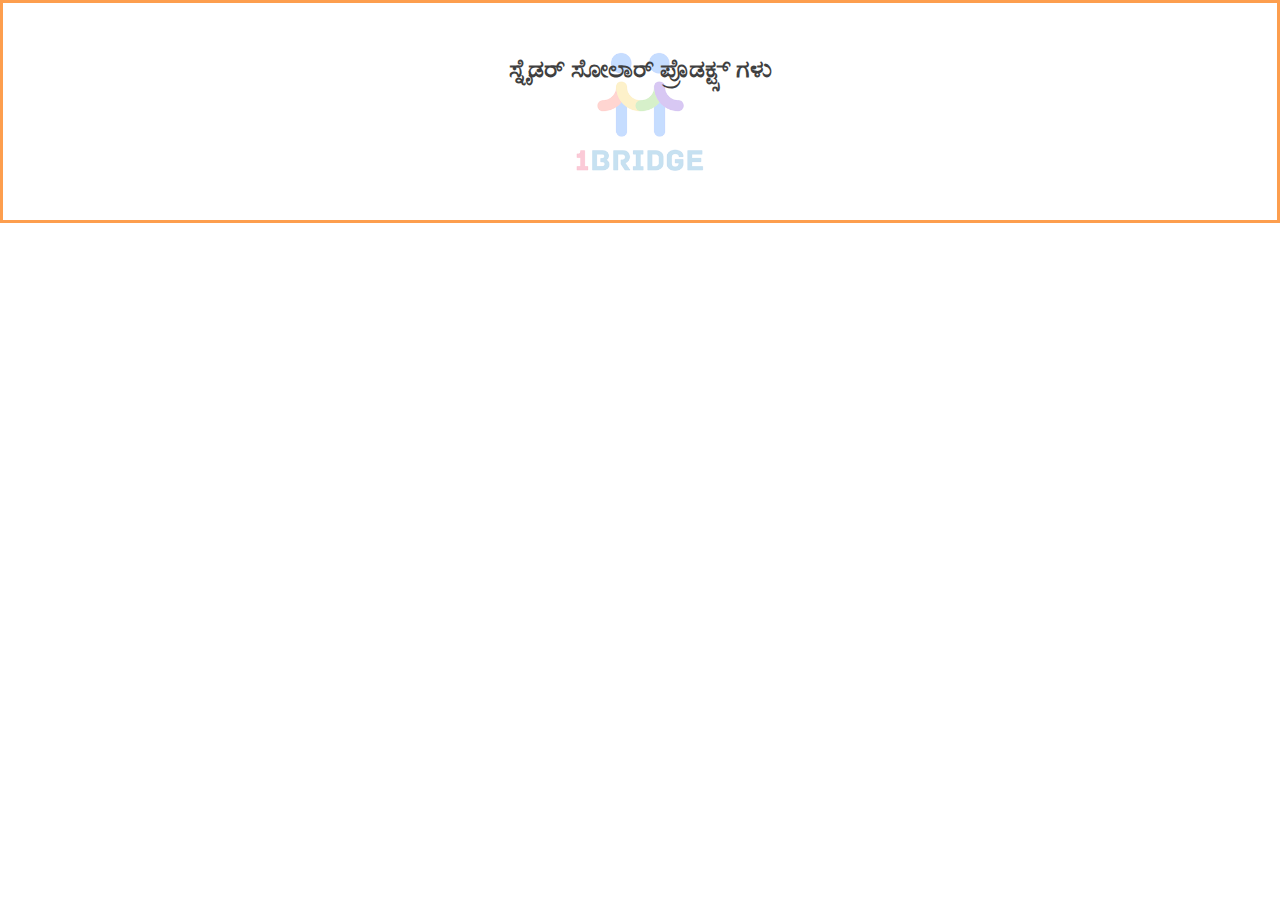
==== commit 0d8effa4: "added images" ====
--- a/academy3.html
+++ b/academy3.html
@@ -22,7 +22,7 @@
          <div class="menu-block" style="background-image:url('assets/img/1bridge_logo.png');background-repeat: no-repeat; background-size: 170px; background-position: center;position: relative;border:3px; border-style:solid; border-color:#fd7e14; padding: 0em;">
             <div style="background-color: white;opacity: 0.7;position: absolute;top: 0px;bottom: 0px;left: 0px; right: 0px;"></div>
             <div style="color: black;font-style: bold;position: absolute;top: 0px;bottom: 0px;left: 0px; right: 0px;">
-               <h3 style="text-align: center; margin-top: 40px; margin-left: 20px;margin-right: 20px;"><strong>ಸ್ನೈಡರ್ Survey / Schneider Survey</strong></h3>
+               <h3 style="text-align: center; margin-top: 50px; margin-left: 15px;margin-right: 15px;"><strong>ಸ್ನೈಡರ್ ಸೋಲಾರ್ ಪ್ರೊಡಕ್ಟ್ಸ್ ಗಳು</strong></h3>
             </div>
          </div>
       </a>
